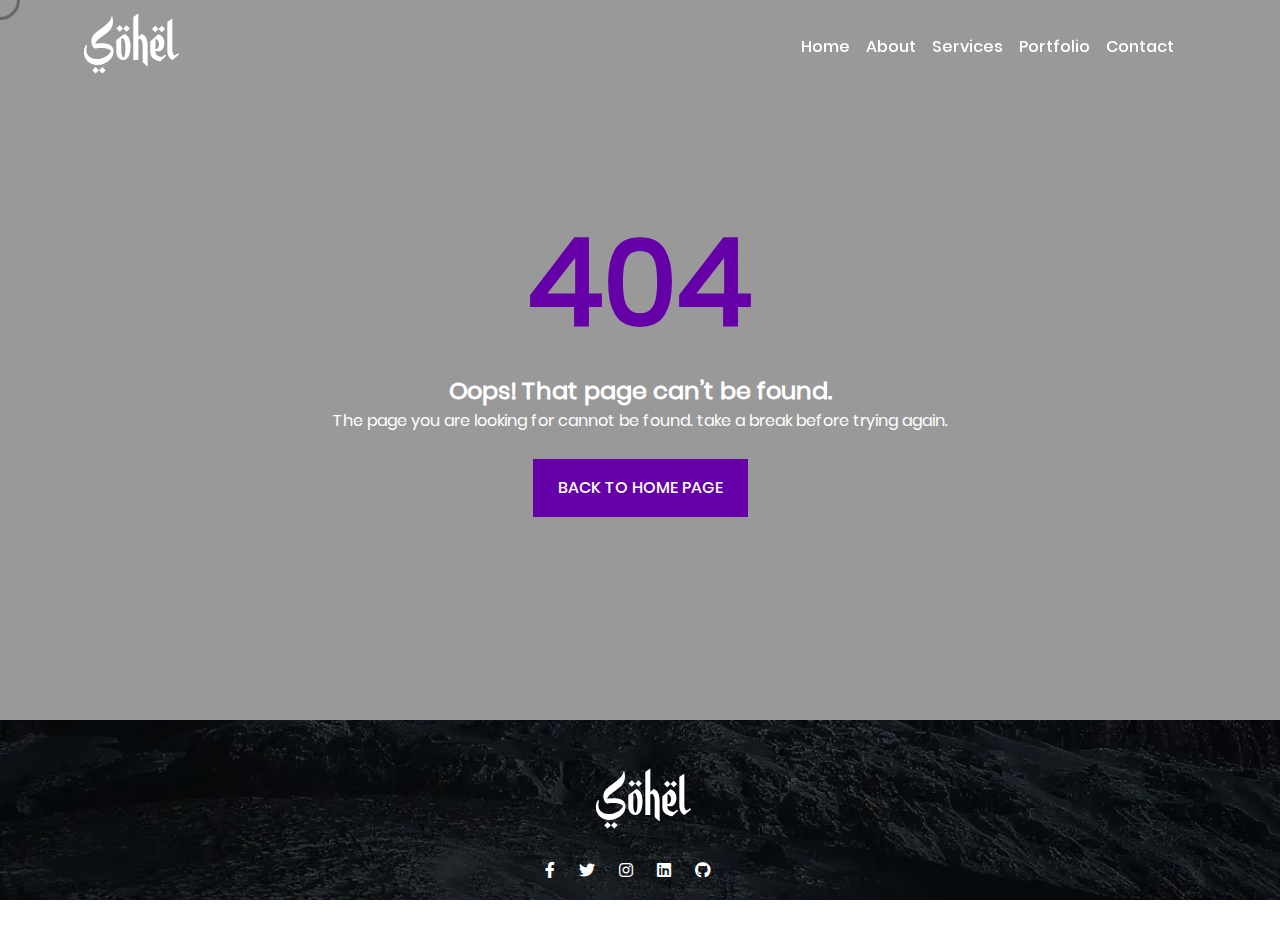
==== page-not-found.html @ 0697ca47 "htaccess" ====
<!doctype html>
<html lang="en" id="html">

<head>
    <meta charset="utf-8">
    <meta name="viewport" content="width=device-width,initial-scale=1">
    <meta
        content="Hi! My name isSohel Malek. I am a Web Developer, and I'm very passionate and dedicated to my work. With 20 years experience as a professional Web developer,"
        name="description">
    <link rel="stylesheet" href="./assets/css/bootstrap.min.css" media="all">
    <link rel="stylesheet" href="./assets/css/all.css" media="all">
    <link rel="stylesheet" href="./assets/css/fontawesome.min.css" media="all">
    <link rel="stylesheet" href="./assets/css/sohel.css" media="all">
    <link href="http://sohelmalek.ml/" rel="canonical">
    <link href="http://sohelmalek.ml/" rel="alternate" hreflang="x-default">
    <link href="http://sohelmalek.ml/" rel="alternate" hreflang="en-ca">
    <title>Sohel Malek</title>
    <link rel="shortcut icon" href="./assets/img/favicon.webp" rel="icon" sizes="16x16" type="image/gif">

</head>

<body id="body" class="no_scroll">
    <div class="cursor"></div>
    <header id="header" class="fixed-top">
        <nav class="navbar container navbar-expand-sm" aria-label="Offcanvas navbar large">
            <div class="container-fluid"><a class="navbar-brand" data-cursor="pointer" href="index.html"><span
                        class="h1 display-4">Sohel</span></a><i
                    class="fa-solid fa-bars-staggered navbar-toggler-icon navbar-toggler" data-bs-toggle="offcanvas"
                    data-bs-target="#offcanvasNavbar2" aria-controls="offcanvasNavbar2"></i>
                <div class="offcanvas offcanvas-end" tabindex="-1" id="offcanvasNavbar2"
                    aria-labelledby="offcanvasNavbar2Label">
                    <div class="offcanvas-header">
                        <div class="offcanvas-title h5" id="offcanvasNavbar2Label"><a class="navbar-brand"
                                data-cursor="pointer" href="index.html"><span class="h1 display-4">Sohel</span></a>
                        </div><i class="fa-solid fa-xmark close_btn" data-bs-dismiss="offcanvas" aria-label="Close"></i>
                    </div>
                    <div class="offcanvas-body">
                        <ul class="navbar-nav justify-content-end flex-grow-1 pe-3">
                            <li class="nav-item"><a class="nav-link link_hover" data-cursor="pointer"
                                    href="index.html">Home</a></li>
                            <li class="nav-item"><a class="nav-link link_hover" data-cursor="pointer"
                                    href="#about">About</a></li>
                            <li class="nav-item"><a class="nav-link link_hover" data-cursor="pointer"
                                    href="#services">Services</a></li>
                            <li class="nav-item"><a class="nav-link link_hover" data-cursor="pointer"
                                    href="#portfolio">Portfolio</a></li>
                            <li class="nav-item"><a class="nav-link link_hover" data-cursor="pointer"
                                    href="#contact">Contact</a></li>
                        </ul>
                    </div>
                </div>
            </div>
        </nav>
    </header>
    <main class="page_not_found">
        <div class="thank_you_main h-100">
            <div class="h-100 container">
                <div class="h-100 row">
                    <div class="h-100 col-12 text-center not_found_box">
                        <h1>404</h1>
                        <h5><span>Oops!</span> That page can’t be found.</h5>
                        <p>The page you are looking for cannot be found. take a break before trying again.</p>
                        <div class=""><a class="cust_btn px-4 py-3" data-cursor="pointer" href="/" download="">Back To
                                Home Page </a></div>
                    </div>
                </div>
            </div>
        </div>
    </main>
    <footer class="py-5 position-relative" id="footer">
        <div class="container">
            <div class="row">
                <div class="col-12 text-center mb-4"><a class="navbar-brand" data-cursor="pointer"
                        href="index.html"><span class="h1 display-4">Sohel</span></a></div>
                <div class="col-12 mt-3 mt-md-0">
                    <div class="d-flex justify-content-center"><a target="_blank" data-cursor="pointer"
                            href="https://www.facebook.com/sohelmalek03" class="me-4 text-white"><i
                                class="fab fa-facebook-f"></i></a><a target="_blank" data-cursor="pointer"
                            href="https://twitter.com/sohelmalek03" class="me-4 text-white"><i
                                class="fab fa-twitter"></i></a><a target="_blank" data-cursor="pointer"
                            href="https://www.instagram.com/sohel_malek03" class="me-4 text-white"><i
                                class="fab fa-instagram"></i></a><a target="_blank" data-cursor="pointer"
                            href="https://in.linkedin.com/in/sohel-malek-b4b846196" class="me-4 text-white"><i
                                class="fab fa-linkedin"></i></a><a target="_blank" data-cursor="pointer"
                            href="https://github.com/sohelmalek" class="me-4 text-white"><i
                                class="fab fa-github"></i></a></div>
                </div>
            </div>
        </div>
    </footer>
    <script src="https://cdnjs.cloudflare.com/ajax/libs/jquery/3.6.1/jquery.min.js"
        integrity="sha512-aVKKRRi/Q/YV+4mjoKBsE4x3H+BkegoM/em46NNlCqNTmUYADjBbeNefNxYV7giUp0VxICtqdrbqU7iVaeZNXA=="
        crossorigin="anonymous" referrerpolicy="no-referrer" defer="defer"></script>
    <script src="./assets/js/bootstrap.min.js" defer="defer"></script>
    <script src="./assets/js/ityped.min.js" defer="defer"></script>
    <script src="./assets/js/gsap.min.js" defer="defer"></script>
    <script src="./assets/js/sohel.js" defer="defer"></script>
</body>

</html>
---- assets/css/all.css ----
.fa {font-family: var(--fa-style-family, "Font Awesome 6 Free");font-weight: var(--fa-style, 900) }.fa, .fa-solid, .fab {-moz-osx-font-smoothing: grayscale;-webkit-font-smoothing: antialiased;display: var(--fa-display, inline-block);font-style: normal;font-variant: normal;line-height: 1;text-rendering: auto }.fa-solid {font-family: 'Font Awesome 6 Free' }.fab {font-family: 'Font Awesome 6 Brands' }.fa-1x {font-size: 1em }.fa-2x {font-size: 2em }.fa-3x {font-size: 3em }.fa-4x {font-size: 4em }.fa-5x {font-size: 5em }.fa-6x {font-size: 6em }.fa-7x {font-size: 7em }.fa-8x {font-size: 8em }.fa-9x {font-size: 9em }.fa-10x {font-size: 10em }.fa-sm {font-size: .875em;line-height: .07143em;vertical-align: .05357em }.fa-lg {font-size: 1.25em;line-height: .05em;vertical-align: -.075em }.fa-ul {list-style-type: none;margin-left: var(--fa-li-margin, 2.5em);padding-left: 0 }.fa-ul>li {position: relative }.fa-li {left: calc(var(--fa-li-width, 2em) * -1);position: absolute;text-align: center;width: var(--fa-li-width, 2em);line-height: inherit }.fa-border {border-color: var(--fa-border-color, #eee);border-radius: var(--fa-border-radius, .1em);border-style: var(--fa-border-style, solid);border-width: var(--fa-border-width, .08em);padding: var(--fa-border-padding, .2em .25em .15em) }.fa-bounce {-webkit-animation-name: fa-bounce;animation-name: fa-bounce;-webkit-animation-delay: var(--fa-animation-delay, 0s);animation-delay: var(--fa-animation-delay, 0s);-webkit-animation-direction: var(--fa-animation-direction, normal);animation-direction: var(--fa-animation-direction, normal);-webkit-animation-duration: var(--fa-animation-duration, 1s);animation-duration: var(--fa-animation-duration, 1s);-webkit-animation-iteration-count: var(--fa-animation-iteration-count, infinite);animation-iteration-count: var(--fa-animation-iteration-count, infinite);-webkit-animation-timing-function: var(--fa-animation-timing, cubic-bezier(.28, .84, .42, 1));animation-timing-function: var(--fa-animation-timing, cubic-bezier(.28, .84, .42, 1)) }@media (prefers-reduced-motion:reduce) {.fa-bounce {-webkit-animation-delay: -1ms;animation-delay: -1ms;-webkit-animation-duration: 1ms;animation-duration: 1ms;-webkit-animation-iteration-count: 1;animation-iteration-count: 1;transition-delay: 0s;transition-duration: 0s }}@-webkit-keyframes fa-beat {0%, 90% {-webkit-transform: scale(1);transform: scale(1) }45% {-webkit-transform: scale(var(--fa-beat-scale, 1.25));transform: scale(var(--fa-beat-scale, 1.25)) }}@keyframes fa-beat {0%, 90% {-webkit-transform: scale(1);transform: scale(1) }45% {-webkit-transform: scale(var(--fa-beat-scale, 1.25));transform: scale(var(--fa-beat-scale, 1.25)) }}@-webkit-keyframes fa-bounce {0% {-webkit-transform: scale(1, 1) translateY(0);transform: scale(1, 1) translateY(0) }10% {-webkit-transform: scale(var(--fa-bounce-start-scale-x, 1.1), var(--fa-bounce-start-scale-y, .9)) translateY(0);transform: scale(var(--fa-bounce-start-scale-x, 1.1), var(--fa-bounce-start-scale-y, .9)) translateY(0) }30% {-webkit-transform: scale(var(--fa-bounce-jump-scale-x, .9), var(--fa-bounce-jump-scale-y, 1.1)) translateY(var(--fa-bounce-height, -.5em));transform: scale(var(--fa-bounce-jump-scale-x, .9), var(--fa-bounce-jump-scale-y, 1.1)) translateY(var(--fa-bounce-height, -.5em)) }50% {-webkit-transform: scale(var(--fa-bounce-land-scale-x, 1.05), var(--fa-bounce-land-scale-y, .95)) translateY(0);transform: scale(var(--fa-bounce-land-scale-x, 1.05), var(--fa-bounce-land-scale-y, .95)) translateY(0) }57% {-webkit-transform: scale(1, 1) translateY(var(--fa-bounce-rebound, -.125em));transform: scale(1, 1) translateY(var(--fa-bounce-rebound, -.125em)) }64% {-webkit-transform: scale(1, 1) translateY(0);transform: scale(1, 1) translateY(0) }100% {-webkit-transform: scale(1, 1) translateY(0);transform: scale(1, 1) translateY(0) }}@keyframes fa-bounce {0% {-webkit-transform: scale(1, 1) translateY(0);transform: scale(1, 1) translateY(0) }10% {-webkit-transform: scale(var(--fa-bounce-start-scale-x, 1.1), var(--fa-bounce-start-scale-y, .9)) translateY(0);transform: scale(var(--fa-bounce-start-scale-x, 1.1), var(--fa-bounce-start-scale-y, .9)) translateY(0) }30% {-webkit-transform: scale(var(--fa-bounce-jump-scale-x, .9), var(--fa-bounce-jump-scale-y, 1.1)) translateY(var(--fa-bounce-height, -.5em));transform: scale(var(--fa-bounce-jump-scale-x, .9), var(--fa-bounce-jump-scale-y, 1.1)) translateY(var(--fa-bounce-height, -.5em)) }50% {-webkit-transform: scale(var(--fa-bounce-land-scale-x, 1.05), var(--fa-bounce-land-scale-y, .95)) translateY(0);transform: scale(var(--fa-bounce-land-scale-x, 1.05), var(--fa-bounce-land-scale-y, .95)) translateY(0) }57% {-webkit-transform: scale(1, 1) translateY(var(--fa-bounce-rebound, -.125em));transform: scale(1, 1) translateY(var(--fa-bounce-rebound, -.125em)) }64% {-webkit-transform: scale(1, 1) translateY(0);transform: scale(1, 1) translateY(0) }100% {-webkit-transform: scale(1, 1) translateY(0);transform: scale(1, 1) translateY(0) }}@-webkit-keyframes fa-fade {50% {opacity: var(--fa-fade-opacity, .4) }}@keyframes fa-fade {50% {opacity: var(--fa-fade-opacity, .4) }}@-webkit-keyframes fa-beat-fade {0%, 100% {opacity: var(--fa-beat-fade-opacity, .4);-webkit-transform: scale(1);transform: scale(1) }50% {opacity: 1;-webkit-transform: scale(var(--fa-beat-fade-scale, 1.125));transform: scale(var(--fa-beat-fade-scale, 1.125)) }}@keyframes fa-beat-fade {0%, 100% {opacity: var(--fa-beat-fade-opacity, .4);-webkit-transform: scale(1);transform: scale(1) }50% {opacity: 1;-webkit-transform: scale(var(--fa-beat-fade-scale, 1.125));transform: scale(var(--fa-beat-fade-scale, 1.125)) }}@-webkit-keyframes fa-flip {50% {-webkit-transform: rotate3d(var(--fa-flip-x, 0), var(--fa-flip-y, 1), var(--fa-flip-z, 0), var(--fa-flip-angle, -180deg));transform: rotate3d(var(--fa-flip-x, 0), var(--fa-flip-y, 1), var(--fa-flip-z, 0), var(--fa-flip-angle, -180deg)) }}@keyframes fa-flip {50% {-webkit-transform: rotate3d(var(--fa-flip-x, 0), var(--fa-flip-y, 1), var(--fa-flip-z, 0), var(--fa-flip-angle, -180deg));transform: rotate3d(var(--fa-flip-x, 0), var(--fa-flip-y, 1), var(--fa-flip-z, 0), var(--fa-flip-angle, -180deg)) }}@-webkit-keyframes fa-shake {0% {-webkit-transform: rotate(-15deg);transform: rotate(-15deg) }4% {-webkit-transform: rotate(15deg);transform: rotate(15deg) }24%, 8% {-webkit-transform: rotate(-18deg);transform: rotate(-18deg) }12%, 28% {-webkit-transform: rotate(18deg);transform: rotate(18deg) }16% {-webkit-transform: rotate(-22deg);transform: rotate(-22deg) }20% {-webkit-transform: rotate(22deg);transform: rotate(22deg) }32% {-webkit-transform: rotate(-12deg);transform: rotate(-12deg) }36% {-webkit-transform: rotate(12deg);transform: rotate(12deg) }100%, 40% {-webkit-transform: rotate(0);transform: rotate(0) }}@keyframes fa-shake {0% {-webkit-transform: rotate(-15deg);transform: rotate(-15deg) }4% {-webkit-transform: rotate(15deg);transform: rotate(15deg) }24%, 8% {-webkit-transform: rotate(-18deg);transform: rotate(-18deg) }12%, 28% {-webkit-transform: rotate(18deg);transform: rotate(18deg) }16% {-webkit-transform: rotate(-22deg);transform: rotate(-22deg) }20% {-webkit-transform: rotate(22deg);transform: rotate(22deg) }32% {-webkit-transform: rotate(-12deg);transform: rotate(-12deg) }36% {-webkit-transform: rotate(12deg);transform: rotate(12deg) }100%, 40% {-webkit-transform: rotate(0);transform: rotate(0) }}@-webkit-keyframes fa-spin {0% {-webkit-transform: rotate(0);transform: rotate(0) }100% {-webkit-transform: rotate(360deg);transform: rotate(360deg) }}@keyframes fa-spin {0% {-webkit-transform: rotate(0);transform: rotate(0) }100% {-webkit-transform: rotate(360deg);transform: rotate(360deg) }}.fa-0::before {content: "\30" }.fa-1::before {content: "\31" }.fa-2::before {content: "\32" }.fa-3::before {content: "\33" }.fa-4::before {content: "\34" }.fa-5::before {content: "\35" }.fa-6::before {content: "\36" }.fa-7::before {content: "\37" }.fa-8::before {content: "\38" }.fa-9::before {content: "\39" }.fa-message::before {content: "\f27a" }.fa-contact-book::before {content: "\f2b9" }.fa-arrow-down-9-1::before {content: "\f886" }.fa-w::before {content: "\57" }.fa-bars::before {content: "\f0c9" }.fa-lightbulb::before {content: "\f0eb" }.fa-heading::before {content: "\f1dc" }.fa-header::before {content: "\f1dc" }.fa-arrow-down-z-a::before {content: "\f881" }.fa-i-cursor::before {content: "\f246" }.fa-i::before {content: "\49" }.fa-q::before {content: "\51" }.fa-location-arrow::before {content: "\f124" }.fa-c::before {content: "\43" }.fa-box::before {content: "\f466" }.fa-arrow-pointer::before {content: "\f245" }.fa-l::before {content: "\4c" }.fa-gift::before {content: "\f06b" }.fa-image::before {content: "\f03e" }.fa-scroll::before {content: "\f70e" }.fa-z::before {content: "\5a" }.fa-a::before {content: "\41" }.fa-p::before {content: "\50" }.fa-code::before {content: "\f121" }.fa-f::before {content: "\46" }.fa-h::before {content: "\48" }.fa-phone-alt::before {content: "\f879" }.fa-home-lg::before {content: "\e3af" }.fa-location::before {content: "\f601" }.fa-phone::before {content: "\f095" }.fa-text-width::before {content: "\f035" }.fa-envelope::before {content: "\f0e0" }.fa-border-none::before {content: "\f850" }.fa-arrow-down-1-9::before {content: "\f162" }.fa-arrow-down-a-z::before {content: "\f15d" }.fa-s::before {content: "\53" }.fa-download::before {content: "\f019" }.fa-home::before {content: "\f015" }.fa-home-alt::before {content: "\f015" }.fa-home-lg-alt::before {content: "\f015" }.fa-b::before {content: "\42" }.fa-location-dot::before {content: "\f3c5" }.fa-arrow-down::before {content: "\f063" }.fa-section::before {content: "\e447" }.fa-bars-staggered::before {content: "\f550" }.fa-link::before {content: "\f0c1" }.fa-expand::before {content: "\f065" }.fa-xmark::before {content: "\f00d" }.fa-close::before {content: "\f00d" }.fa-copyright::before {content: "\f1f9" }.fa-percent::before {content: "\25" }.fa-display::before {content: "\e163" }.fa-expand-alt::before {content: "\f424" }.fa-border-all::before {content: "\f84c" }.fa-m::before {content: "\4d" }.fa-book::before {content: "\f02d" }.fa-paper-plane::before {content: "\f1d8" }.fa-plane::before {content: "\f072" }.fa-x::before {content: "\58" }.fa-d::before {content: "\44" }.fa-graduation-cap::before {content: "\f19d" }:host, :root {--fa-style-family-brands: 'Font Awesome 6 Brands';--fa-font-brands: normal 400 1em/1 'Font Awesome 6 Brands' }@font-face {font-family: 'Font Awesome 6 Brands';font-style: normal;font-weight: 400;font-display: block;src: url(../webfonts/fa-brands-400.woff2) format("woff2"), url(../webfonts/fa-brands-400.ttf) format("truetype") }.fab {font-weight: 400 }.fa-cloudflare:before {content: "\e07d" }.fa-css3-alt:before {content: "\f38b" }.fa-github-alt:before {content: "\f113" }.fa-linkedin-in:before {content: "\f0e1" }.fa-meta:before {content: "\e49b" }.fa-500px:before {content: "\f26e" }.fa-bootstrap:before {content: "\f836" }.fa-facebook-f:before {content: "\f39e" }.fa-linkedin:before {content: "\f08c" }.fa-instagram:before {content: "\f16d" }.fa-facebook:before {content: "\f09a" }.fa-d-and-d:before {content: "\f38d" }.fa-html5:before {content: "\f13b" }.fa-css3:before {content: "\f13c" }.fa-js:before {content: "\f3b8" }.fa-github:before {content: "\f09b" }.fa-twitter:before {content: "\f099" }:host, :root {--fa-style-family-classic: 'Font Awesome 6 Free';--fa-font-regular: normal 400 1em/1 'Font Awesome 6 Free' }:host, :root {--fa-style-family-classic: 'Font Awesome 6 Free';--fa-font-solid: normal 900 1em/1 'Font Awesome 6 Free' }@font-face {font-family: 'Font Awesome 6 Free';font-style: normal;font-weight: 900;font-display: block;src: url(../webfonts/fa-solid-900.woff2) format("woff2"), url(../webfonts/fa-solid-900.ttf) format("truetype") }.fa-solid {font-weight: 900 }@font-face {font-family: 'Font Awesome 5 Free';font-display: block;font-weight: 900;src: url(../webfonts/fa-solid-900.woff2) format("woff2"), url(../webfonts/fa-solid-900.ttf) format("truetype") }@font-face {font-family: FontAwesome;font-display: block;src: url(../webfonts/fa-solid-900.woff2) format("woff2"), url(../webfonts/fa-solid-900.ttf) format("truetype") }
---- assets/css/sohel.css ----
*,html{padding: 0;margin: 0;box-sizing: border-box;scroll-padding-top: 3.5rem;cursor: none!important}body{background-color: var(--body);transition: .3s;padding-right:0!important}.no_scroll{overflow-y: hidden}:root{--body: #fff;--white: #fff;--black: rgb(31, 31, 31);--header_transform: -2rem;--text-clr: rgb(0, 0, 0);--main-theme: #6500a8;--ser_sec: #f9f9f9;--background-overlay: rgb(0 0 0 / 64%)}.dark{--background-overlay: rgba(194, 194, 194, 0.342);--body: #2a2b2e;transition: .3s;--text-clr: rgb(240, 240, 240);--ser_sec: #1a1a1a}.ser_box{transition: .3s;background-color: var(--white)}.ser_box:hover{box-shadow: rgba(149, 157, 165, .2) 0 8px 24px;transform: translateY(-1rem)}.ser_box i{font-size: 4rem;color: var(--main-theme)}.ser_head{color: var(--text-clr)}.ser_box p{overflow: hidden;display: -webkit-box;-webkit-line-clamp: 3;-webkit-box-orient: vertical}@font-face{font-family: SketsaRamadhan;src: url(../font/SketsaRamadhan.otf)}@font-face{font-family: Poppins-Bold;src: url(../font/Poppins-Bold.ttf)}@font-face{font-family: Poppins-Medium;src: url(../font/Poppins-Medium.ttf)}@font-face{font-family: Poppins-Regular;src: url(../font/Poppins-Regular.ttf)}@font-face{font-family: Poppins-SemiBold;src: url(../font/Poppins-SemiBold.ttf)}section{padding: 3rem 0}@media (min-width:1199px){section{padding: 5rem 0}}#preloader{position: fixed;inset: 0;z-index: 9999999999;width: 100%;height: 100%;overflow: visible;display: grid;place-content: center;background-color: #000000e7}#preloader span{font-size: 7rem}#preloader span{text-align: center;background: linear-gradient(to right, #fff 20%, #6200ff 40%, #01f 60%, #fff 80%);background-size: 200% auto;color: #000;background-clip: text;text-fill-color: transparent;-webkit-background-clip: text;-webkit-text-fill-color: transparent;-webkit-animation: shine 1s linear infinite;animation: shine 1s linear infinite}button,input,textarea{font-family: Poppins-Medium}@-webkit-keyframes shine{to{background-position: 200% center}}@keyframes shine{to{background-position: 200% center}}#preloader span,.navbar-brand{font-family: SketsaRamadhan}.header_scroll{background-color: var(--body);transition: .3s;box-shadow: rgba(149, 157, 165, .2) 0 8px 24px;box-shadow: rgba(100, 100, 111, .2) 0 7px 29px 0}@media (min-width:576px){.header_scroll .navbar-brand span{font-size: 2.5rem}}.close_btn{font-size: 2rem}.h1,.h2,.h3,.h4,.h5,.h6,p{color: var(--text-clr);transition: .3s}.navbar-toggler-icon{background: 0 0;display: grid;place-content: center;color: var(--white)}.header_scroll .navbar-toggler-icon{color: var(--black);border-color: transparent}::-webkit-scrollbar{width: .25rem}::-webkit-scrollbar-track{background: #f1f1f1}::-webkit-scrollbar-thumb{background: #888}::-webkit-scrollbar-thumb:hover{background: #555}header{transition: .3s}.about_cont .name_about,.about_name,.about_point span span,.count_label,.cust_btn,.ser_head,.service_sec a,.sub_head,header a{font-family: Poppins-Medium}p{font-family: Poppins-Regular}#counter span,.about_point span,.banner_cont span,.main_head{font-family: Poppins-SemiBold}.banner{height: 100vh}.banner canvas{position: absolute;top: 0}.link_hover{text-decoration: none;color: #000;display: inline-block;position: relative}#counter *{color: var(--white)}.link_hover:before{content: '';width: 100%;height: 1px;position: absolute;left: auto;right: 0;bottom: 3px}.cust_link:hover{color: var(--main-theme)}.link_hover:hover:after{width: 100%;left: 0;right: auto}.link_hover:after{content: '';width: 0;height: 1px;position: absolute;left: auto;right: 0;bottom: 3px;transition: width .6s cubic-bezier(.25, .8, .25, 1) 0s;background: currentColor}.nav-link:hover{color: var(--white)}.header_scroll .nav-link:hover{color: var(--black)}.cust_btn{padding: 15px 100px;margin: 10px 4px;color: #fff;position: relative!important;font-family: sans-serif;text-transform: uppercase;text-align: center;position: relative;text-decoration: none;display: inline-block;transition: .3s;border: 1px solid transparent}.cust_btn:hover{background-color: var(--white);border: 1px solid var(--main-theme);color: var(--main-theme)}.banner_box{position: absolute;top: 50%;left: 50%;transform: translate(-50%, -50%);z-index: 2}.about_point label{color: var(--text-clr)}.banner_img{--h-w: 15rem;height: var(--h-w);width: var(--h-w);border-radius: 50rem;border: .5rem solid rgba(255, 255, 255, .08);overflow: hidden}.service_sec{background-color: var(--ser_sec)}.about_cont .name_about,.banner_cont .main_name span{color: var(--main-theme)}.banner_cont_p{font-size: 1.1rem}.banner_cont .main_name,.banner_cont_p,.bounce_arrow a i,.navbar a,.navbar-brand span{color: var(--white)}.header_scroll .navbar a,.header_scroll .navbar-brand span{color: var(--black)}.bounce_arrow{position: absolute;left: 50%;bottom: 30px;transform: translateX(-50%);z-index: 6;margin-left: -21px}.bounce_arrow{-webkit-animation: bounce 2s infinite;animation: bounce 2s infinite}.bounce_arrow i{font-size: 2rem}@-webkit-keyframes bounce{0%,100%,20%,50%,80%{-webkit-transform: translateY(0);transform: translateY(0)}40%{-webkit-transform: translateY(-30px);transform: translateY(-30px)}60%{-webkit-transform: translateY(-15px);transform: translateY(-15px)}}@keyframes bounce{0%,100%,20%,50%,80%{-webkit-transform: translateY(0);transform: translateY(0)}40%{-webkit-transform: translateY(-30px);transform: translateY(-30px)}60%{-webkit-transform: translateY(-15px);transform: translateY(-15px)}}.cursor{width: 2.5rem;height: 2.5rem;border: 3px solid #fff;border-radius: 50%;position: fixed;transform: translate(-50%, -50%);pointer-events: none;transform-origin: 100% 100%;mix-blend-mode: difference;z-index: 99999999}.link-grow{background: #fff}#about_main{position: relative;height: 100%;width: 100%;display: flex;justify-content: center;align-items: center}.about_img_border{top: 2%;left: 2%;z-index: -1;height: 101%;width: 101%;border: 5px solid var(--text-clr);position: absolute}.about_point i{font-size: 1.2rem;color: var(--main-theme);margin-right: .8rem;width: 1.5rem}.ityped1,.sub_head{color: var(--main-theme)}a{text-decoration: none}.about_point span a,.about_point span span{color: rgb(122 122 122)}.cust_btn{background-color: var(--main-theme);color: var(--white);font-family: Poppins-Medium}.ityped1{height: 1.5rem}.cont_form input{height: 3rem}.cont_form .form-control{border-radius: 0}.background{position: absolute;z-index: -1;top: 0;width: 100%;height: 100%;transition: .3s;background: url(../img/galaxy.webp);background-position: center;background-size: cover;overflow: hidden}.background .image{position: absolute;top: 0;left: 0;width: 100%;height: 100%;transition: .3s;background: url(../img/galaxy.webp);background-position: center;background-size: cover;object-fit: cover}.background .image--1{clip-path: polygon(0 40%, 100% 40%, 100% 80%, 0 80%);animation: glitch-1 2.5s infinite 5s, glitch-1-flip 5s infinite 5s}.background .image--2{clip-path: polygon(0 70%, 100% 70%, 100% 75%, 0 75%);animation: glitch-2 2.5s infinite 5s}.background .image--3{clip-path: polygon(0 80%, 100% 80%, 100% 90%, 0 90%);animation: glitch-3 2.5s infinite 5s}.background .image--4{clip-path: polygon(0 20%, 100% 20%, 100% 25%, 0 25%);animation: glitch-4 2.5s infinite 5s}.background .gradient{position: absolute;top: 0;left: 0;transition: .3s;width: 100%;height: 100%;animation: fadeIn 5s ease-in-out, gradient 7.5s ease-in-out infinite 5s;opacity: .25}@keyframes fadeIn{from{opacity: 1}to{opacity: .25}}@keyframes gradient{0%{opacity: .25}50%{opacity: 0}100%{opacity: .25}}@keyframes glitch-1{0%{top: 0;left: 0}1%{top: 10px;left: 0}2%{top: 15px;left: 0}3%{top: 20px;left: 0}4%{top: 5px;left: 0}5%{top: 15px;left: 0}6%{top: 25px;left: 0}7%{top: 35px;left: 0}8%{top: 35px;left: -50px}9%{top: 35px;left: -100px}10%{top: 35px;left: -50px}11%{top: 35px;left: 0}12%{top: 0;left: 0}13%{top: 0;left: 0}14%{top: 0;left: 0}15%{top: 0;left: 0}16%{top: 0;left: 20px}17%{top: 0;left: 30px}18%{top: 0;left: 20px}19%{top: 0;left: 0}20%{top: 0;left: 0}100%{top: 0;left: 0}}@keyframes glitch-1-flip{0%{transform: scaleX(-1)}5%{transform: scaleX(-1)}6%{transform: scaleX(1)}100%{transform: scaleX(1)}}@keyframes glitch-2{0%{top: 0;left: 0}50%{top: 0;left: 0}51%{top: -10px;left: 0}52%{top: -5px;left: 0}53%{top: 0;left: 0}54%{top: -10px;left: 0}55%{top: -15px;left: 0}56%{top: -15px;left: -10px}57%{top: -15px;left: -5px}58%{top: -15px;left: 20px}59%{top: -15px;left: 0}60%{top: -50px;left: 0}61%{top: 0;left: 0}100%{top: 0;left: 0}}@keyframes glitch-3{0%{top: 0;left: 0}80%{top: 0;left: 0}81%{top: 0;left: -10px}82%{top: 0;left: 5px}83%{top: 0;left: 0}84%{top: 10px;left: 0}85%{top: 25px;left: 0}86%{top: 5px;left: 0}87%{top: -30px;left: 0}88%{top: -25px;left: 0}89%{top: -35px;left: 0}90%{top: -20px;left: 0}91%{top: -20px;left: 15px}92%{top: -20px;left: 10px}93%{top: 0;left: 0}94%{top: 15px;left: 0}95%{top: 40px;left: 0}96%{top: 30px;left: 0}97%{top: 20px;left: 0}98%{top: 10px;left: 0}99%{top: 0;left: 0}100%{top: 0;left: 0}}@keyframes glitch-4{0%{top: 0;left: 0}1%{top: 5px;left: 0}2%{top: 0;left: 0}3%{top: 20px;left: 0}4%{top: 0;left: 0}5%{top: 0;left: 20px}6%{top: 0;left: 10px}7%{top: 0;left: 5px}8%{top: 0;left: -5px}9%{top: -10px;left: -5px}10%{top: 50px;left: -5px}11%{top: 25px;left: -5px}12%{top: -25px;left: -5px}13%{top: 0;left: -5px}14%{top: 0;left: 0}15%{top: -10px;left: 0}16%{top: -20px;left: 0}17%{top: -30px;left: 0}18%{top: -50px;left: 0}19%{top: -75px;left: 0}20%{top: -150px;left: 0}100%{top: -300px;left: 0}}.area{background: linear-gradient(0deg, var(--background-overlay), var(--background-overlay)), url(../img/sohel-mountain.webp);background-position: center;background-attachment: fixed;background-size: cover;width: 100%;height: 100%;position: absolute;inset: 0;z-index: -1}.circles{position: absolute;top: 0;left: 0;width: 100%;height: 100%;overflow: hidden}.circles li{position: absolute;display: block;list-style: none;width: 20px;height: 20px;background: rgba(255, 255, 255, .2);animation: animate 25s linear infinite;bottom: -150px}.circles li:nth-child(1){left: 25%;width: 80px;height: 80px;animation-delay: 0s}.circles li:nth-child(2){left: 10%;width: 20px;height: 20px;animation-delay: 2s;animation-duration: 12s}.circles li:nth-child(3){left: 70%;width: 20px;height: 20px;animation-delay: 4s}.circles li:nth-child(4){left: 40%;width: 60px;height: 60px;animation-delay: 0s;animation-duration: 18s}.circles li:nth-child(5){left: 65%;width: 20px;height: 20px;animation-delay: 0s}.circles li:nth-child(6){left: 75%;width: 110px;height: 110px;animation-delay: 3s}.circles li:nth-child(7){left: 35%;width: 150px;height: 150px;animation-delay: 7s}.circles li:nth-child(8){left: 50%;width: 25px;height: 25px;animation-delay: 15s;animation-duration: 45s}.circles li:nth-child(9){left: 20%;width: 15px;height: 15px;animation-delay: 2s;animation-duration: 35s}.circles li:nth-child(10){left: 85%;width: 150px;height: 150px;animation-delay: 0s;animation-duration: 11s}@keyframes animate{0%{transform: translateY(0) rotate(0);opacity: 1;border-radius: 0}100%{transform: translateY(-1000px) rotate(720deg);opacity: 0;border-radius: 50%}}#canvas_dot{position: absolute;top: 0;height: 100%!important;width: 100%!important;z-index: -1;background: #000}#canvas_dot canvas{height: 100%!important;width: 100%!important}.arrow_down{--hw: 2rem;height: var(--hw);width: var(--hw);fill: var(--white)}footer{--bg: rgb(0 0 0 / 49%);background: linear-gradient(var(--bg), var(--bg)), url(../img/footer-background.webp);background-attachment: fixed;background-size: cover;background-position: center}.about_point svg,.about_point svg path{height: 1rem;margin-right:.25rem}@media (max-width:575px){.navbar a{color: var(--black);}}  .page_not_found {
            height: 80vh;
            /* display: grid;place-content: center; */
        }

        .not_found_box {
            display: flex;
            flex-direction: column;
            align-items: center;
            justify-content: center;
        }


        .page_not_found h1 {
            font-size: 4.5rem;
        }
        .page_not_found h5 {
            font-size: 1.5rem;
        }
        @media (min-width: 576px) {
            .page_not_found h1 {
                font-size: 7.5rem;
            }
        }

        .page_not_found {
            font-family: "Poppins-Regular";
            background: #999999;
        }

        .page_not_found * {
            color: #fff;
        }

        .page_not_found h1 {
            color: var(--main-theme);
        }
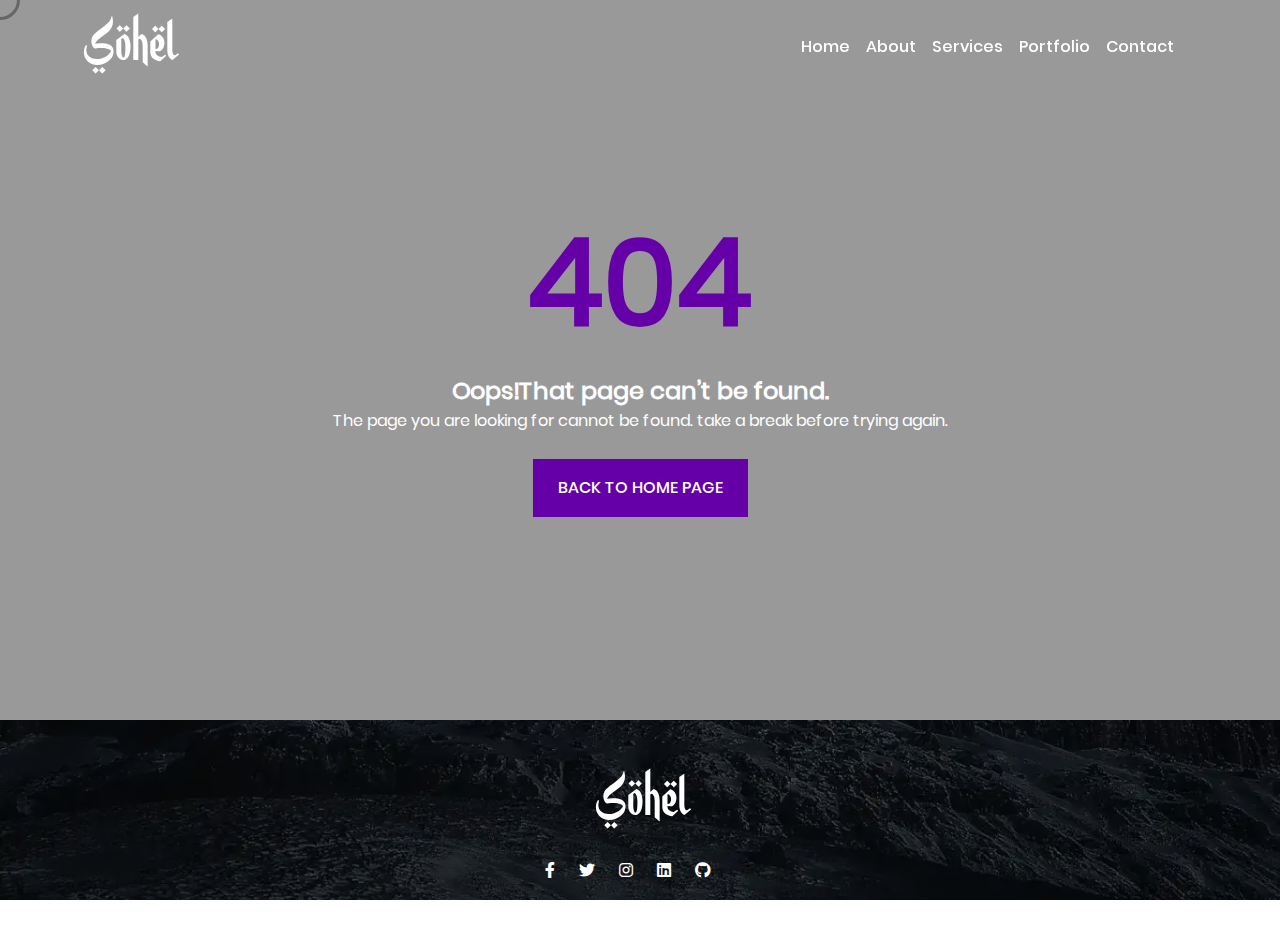
==== commit 2e429186: "min" ====
--- a/page-not-found.html
+++ b/page-not-found.html
@@ -1,100 +1 @@
-<!doctype html>
-<html lang="en" id="html">
-
-<head>
-    <meta charset="utf-8">
-    <meta name="viewport" content="width=device-width,initial-scale=1">
-    <meta
-        content="Hi! My name isSohel Malek. I am a Web Developer, and I'm very passionate and dedicated to my work. With 20 years experience as a professional Web developer,"
-        name="description">
-    <link rel="stylesheet" href="./assets/css/bootstrap.min.css" media="all">
-    <link rel="stylesheet" href="./assets/css/all.css" media="all">
-    <link rel="stylesheet" href="./assets/css/fontawesome.min.css" media="all">
-    <link rel="stylesheet" href="./assets/css/sohel.css" media="all">
-    <link href="http://sohelmalek.ml/" rel="canonical">
-    <link href="http://sohelmalek.ml/" rel="alternate" hreflang="x-default">
-    <link href="http://sohelmalek.ml/" rel="alternate" hreflang="en-ca">
-    <title>Sohel Malek</title>
-    <link rel="shortcut icon" href="./assets/img/favicon.webp" rel="icon" sizes="16x16" type="image/gif">
-
-</head>
-
-<body id="body" class="no_scroll">
-    <div class="cursor"></div>
-    <header id="header" class="fixed-top">
-        <nav class="navbar container navbar-expand-sm" aria-label="Offcanvas navbar large">
-            <div class="container-fluid"><a class="navbar-brand" data-cursor="pointer" href="index.html"><span
-                        class="h1 display-4">Sohel</span></a><i
-                    class="fa-solid fa-bars-staggered navbar-toggler-icon navbar-toggler" data-bs-toggle="offcanvas"
-                    data-bs-target="#offcanvasNavbar2" aria-controls="offcanvasNavbar2"></i>
-                <div class="offcanvas offcanvas-end" tabindex="-1" id="offcanvasNavbar2"
-                    aria-labelledby="offcanvasNavbar2Label">
-                    <div class="offcanvas-header">
-                        <div class="offcanvas-title h5" id="offcanvasNavbar2Label"><a class="navbar-brand"
-                                data-cursor="pointer" href="index.html"><span class="h1 display-4">Sohel</span></a>
-                        </div><i class="fa-solid fa-xmark close_btn" data-bs-dismiss="offcanvas" aria-label="Close"></i>
-                    </div>
-                    <div class="offcanvas-body">
-                        <ul class="navbar-nav justify-content-end flex-grow-1 pe-3">
-                            <li class="nav-item"><a class="nav-link link_hover" data-cursor="pointer"
-                                    href="index.html">Home</a></li>
-                            <li class="nav-item"><a class="nav-link link_hover" data-cursor="pointer"
-                                    href="#about">About</a></li>
-                            <li class="nav-item"><a class="nav-link link_hover" data-cursor="pointer"
-                                    href="#services">Services</a></li>
-                            <li class="nav-item"><a class="nav-link link_hover" data-cursor="pointer"
-                                    href="#portfolio">Portfolio</a></li>
-                            <li class="nav-item"><a class="nav-link link_hover" data-cursor="pointer"
-                                    href="#contact">Contact</a></li>
-                        </ul>
-                    </div>
-                </div>
-            </div>
-        </nav>
-    </header>
-    <main class="page_not_found">
-        <div class="thank_you_main h-100">
-            <div class="h-100 container">
-                <div class="h-100 row">
-                    <div class="h-100 col-12 text-center not_found_box">
-                        <h1>404</h1>
-                        <h5><span>Oops!</span> That page can’t be found.</h5>
-                        <p>The page you are looking for cannot be found. take a break before trying again.</p>
-                        <div class=""><a class="cust_btn px-4 py-3" data-cursor="pointer" href="/" download="">Back To
-                                Home Page </a></div>
-                    </div>
-                </div>
-            </div>
-        </div>
-    </main>
-    <footer class="py-5 position-relative" id="footer">
-        <div class="container">
-            <div class="row">
-                <div class="col-12 text-center mb-4"><a class="navbar-brand" data-cursor="pointer"
-                        href="index.html"><span class="h1 display-4">Sohel</span></a></div>
-                <div class="col-12 mt-3 mt-md-0">
-                    <div class="d-flex justify-content-center"><a target="_blank" data-cursor="pointer"
-                            href="https://www.facebook.com/sohelmalek03" class="me-4 text-white"><i
-                                class="fab fa-facebook-f"></i></a><a target="_blank" data-cursor="pointer"
-                            href="https://twitter.com/sohelmalek03" class="me-4 text-white"><i
-                                class="fab fa-twitter"></i></a><a target="_blank" data-cursor="pointer"
-                            href="https://www.instagram.com/sohel_malek03" class="me-4 text-white"><i
-                                class="fab fa-instagram"></i></a><a target="_blank" data-cursor="pointer"
-                            href="https://in.linkedin.com/in/sohel-malek-b4b846196" class="me-4 text-white"><i
-                                class="fab fa-linkedin"></i></a><a target="_blank" data-cursor="pointer"
-                            href="https://github.com/sohelmalek" class="me-4 text-white"><i
-                                class="fab fa-github"></i></a></div>
-                </div>
-            </div>
-        </div>
-    </footer>
-    <script src="https://cdnjs.cloudflare.com/ajax/libs/jquery/3.6.1/jquery.min.js"
-        integrity="sha512-aVKKRRi/Q/YV+4mjoKBsE4x3H+BkegoM/em46NNlCqNTmUYADjBbeNefNxYV7giUp0VxICtqdrbqU7iVaeZNXA=="
-        crossorigin="anonymous" referrerpolicy="no-referrer" defer="defer"></script>
-    <script src="./assets/js/bootstrap.min.js" defer="defer"></script>
-    <script src="./assets/js/ityped.min.js" defer="defer"></script>
-    <script src="./assets/js/gsap.min.js" defer="defer"></script>
-    <script src="./assets/js/sohel.js" defer="defer"></script>
-</body>
-
-</html>+<!doctype html><html lang="en" id="html"><head><meta charset="utf-8"><meta name="viewport" content="width=device-width,initial-scale=1"><meta content="Hi! My name isSohel Malek. I am a Web Developer, and I'm very passionate and dedicated to my work. With 20 years experience as a professional Web developer," name="description"><link rel="stylesheet" href="./assets/css/bootstrap.min.css" media="all"><link rel="stylesheet" href="./assets/css/all.css" media="all"><link rel="stylesheet" href="./assets/css/fontawesome.min.css" media="all"><link rel="stylesheet" href="./assets/css/sohel.css" media="all"><link href="http://sohelmalek.ml/" rel="canonical"><link href="http://sohelmalek.ml/" rel="alternate" hreflang="x-default"><link href="http://sohelmalek.ml/" rel="alternate" hreflang="en-ca"><title>Sohel Malek</title><link rel="shortcut icon" href="./assets/img/favicon.webp" rel="icon" sizes="16x16" type="image/gif"></head><body id="body" class="no_scroll"><div class="cursor"></div><header id="header" class="fixed-top"><nav class="navbar container navbar-expand-sm" aria-label="Offcanvas navbar large"><div class="container-fluid"><a class="navbar-brand" data-cursor="pointer" href="index.html"><span class="h1 display-4">Sohel</span></a><i class="fa-solid fa-bars-staggered navbar-toggler-icon navbar-toggler" data-bs-toggle="offcanvas" data-bs-target="#offcanvasNavbar2" aria-controls="offcanvasNavbar2"></i><div class="offcanvas offcanvas-end" tabindex="-1" id="offcanvasNavbar2" aria-labelledby="offcanvasNavbar2Label"><div class="offcanvas-header"><div class="offcanvas-title h5" id="offcanvasNavbar2Label"><a class="navbar-brand" data-cursor="pointer" href="index.html"><span class="h1 display-4">Sohel</span></a></div><i class="fa-solid fa-xmark close_btn" data-bs-dismiss="offcanvas" aria-label="Close"></i></div><div class="offcanvas-body"><ul class="navbar-nav justify-content-end flex-grow-1 pe-3"><li class="nav-item"><a class="nav-link link_hover" data-cursor="pointer" href="index.html">Home</a></li><li class="nav-item"><a class="nav-link link_hover" data-cursor="pointer" href="#about">About</a></li><li class="nav-item"><a class="nav-link link_hover" data-cursor="pointer" href="#services">Services</a></li><li class="nav-item"><a class="nav-link link_hover" data-cursor="pointer" href="#portfolio">Portfolio</a></li><li class="nav-item"><a class="nav-link link_hover" data-cursor="pointer" href="#contact">Contact</a></li></ul></div></div></div></nav></header><main class="page_not_found"><div class="thank_you_main h-100"><div class="h-100 container"><div class="h-100 row"><div class="h-100 col-12 text-center not_found_box"><h1>404</h1><h5><span>Oops!</span>That page can’t be found.</h5><p>The page you are looking for cannot be found. take a break before trying again.</p><div class=""><a class="cust_btn px-4 py-3" data-cursor="pointer" href="/" download="">Back To Home Page</a></div></div></div></div></div></main><footer class="py-5 position-relative" id="footer"><div class="container"><div class="row"><div class="col-12 text-center mb-4"><a class="navbar-brand" data-cursor="pointer" href="index.html"><span class="h1 display-4">Sohel</span></a></div><div class="col-12 mt-3 mt-md-0"><div class="d-flex justify-content-center"><a target="_blank" data-cursor="pointer" href="https://www.facebook.com/sohelmalek03" class="me-4 text-white"><i class="fab fa-facebook-f"></i></a><a target="_blank" data-cursor="pointer" href="https://twitter.com/sohelmalek03" class="me-4 text-white"><i class="fab fa-twitter"></i></a><a target="_blank" data-cursor="pointer" href="https://www.instagram.com/sohel_malek03" class="me-4 text-white"><i class="fab fa-instagram"></i></a><a target="_blank" data-cursor="pointer" href="https://in.linkedin.com/in/sohel-malek-b4b846196" class="me-4 text-white"><i class="fab fa-linkedin"></i></a><a target="_blank" data-cursor="pointer" href="https://github.com/sohelmalek" class="me-4 text-white"><i class="fab fa-github"></i></a></div></div></div></div></footer><script src="https://cdnjs.cloudflare.com/ajax/libs/jquery/3.6.1/jquery.min.js" integrity="sha512-aVKKRRi/Q/YV+4mjoKBsE4x3H+BkegoM/em46NNlCqNTmUYADjBbeNefNxYV7giUp0VxICtqdrbqU7iVaeZNXA==" crossorigin="anonymous" referrerpolicy="no-referrer" defer="defer"></script><script src="./assets/js/bootstrap.min.js" defer="defer"></script><script src="./assets/js/ityped.min.js" defer="defer"></script><script src="./assets/js/gsap.min.js" defer="defer"></script><script src="./assets/js/sohel.js" defer="defer"></script></body></html>--- a/assets/css/sohel.css
+++ b/assets/css/sohel.css
@@ -1,37 +1 @@
-*,html{padding: 0;margin: 0;box-sizing: border-box;scroll-padding-top: 3.5rem;cursor: none!important}body{background-color: var(--body);transition: .3s;padding-right:0!important}.no_scroll{overflow-y: hidden}:root{--body: #fff;--white: #fff;--black: rgb(31, 31, 31);--header_transform: -2rem;--text-clr: rgb(0, 0, 0);--main-theme: #6500a8;--ser_sec: #f9f9f9;--background-overlay: rgb(0 0 0 / 64%)}.dark{--background-overlay: rgba(194, 194, 194, 0.342);--body: #2a2b2e;transition: .3s;--text-clr: rgb(240, 240, 240);--ser_sec: #1a1a1a}.ser_box{transition: .3s;background-color: var(--white)}.ser_box:hover{box-shadow: rgba(149, 157, 165, .2) 0 8px 24px;transform: translateY(-1rem)}.ser_box i{font-size: 4rem;color: var(--main-theme)}.ser_head{color: var(--text-clr)}.ser_box p{overflow: hidden;display: -webkit-box;-webkit-line-clamp: 3;-webkit-box-orient: vertical}@font-face{font-family: SketsaRamadhan;src: url(../font/SketsaRamadhan.otf)}@font-face{font-family: Poppins-Bold;src: url(../font/Poppins-Bold.ttf)}@font-face{font-family: Poppins-Medium;src: url(../font/Poppins-Medium.ttf)}@font-face{font-family: Poppins-Regular;src: url(../font/Poppins-Regular.ttf)}@font-face{font-family: Poppins-SemiBold;src: url(../font/Poppins-SemiBold.ttf)}section{padding: 3rem 0}@media (min-width:1199px){section{padding: 5rem 0}}#preloader{position: fixed;inset: 0;z-index: 9999999999;width: 100%;height: 100%;overflow: visible;display: grid;place-content: center;background-color: #000000e7}#preloader span{font-size: 7rem}#preloader span{text-align: center;background: linear-gradient(to right, #fff 20%, #6200ff 40%, #01f 60%, #fff 80%);background-size: 200% auto;color: #000;background-clip: text;text-fill-color: transparent;-webkit-background-clip: text;-webkit-text-fill-color: transparent;-webkit-animation: shine 1s linear infinite;animation: shine 1s linear infinite}button,input,textarea{font-family: Poppins-Medium}@-webkit-keyframes shine{to{background-position: 200% center}}@keyframes shine{to{background-position: 200% center}}#preloader span,.navbar-brand{font-family: SketsaRamadhan}.header_scroll{background-color: var(--body);transition: .3s;box-shadow: rgba(149, 157, 165, .2) 0 8px 24px;box-shadow: rgba(100, 100, 111, .2) 0 7px 29px 0}@media (min-width:576px){.header_scroll .navbar-brand span{font-size: 2.5rem}}.close_btn{font-size: 2rem}.h1,.h2,.h3,.h4,.h5,.h6,p{color: var(--text-clr);transition: .3s}.navbar-toggler-icon{background: 0 0;display: grid;place-content: center;color: var(--white)}.header_scroll .navbar-toggler-icon{color: var(--black);border-color: transparent}::-webkit-scrollbar{width: .25rem}::-webkit-scrollbar-track{background: #f1f1f1}::-webkit-scrollbar-thumb{background: #888}::-webkit-scrollbar-thumb:hover{background: #555}header{transition: .3s}.about_cont .name_about,.about_name,.about_point span span,.count_label,.cust_btn,.ser_head,.service_sec a,.sub_head,header a{font-family: Poppins-Medium}p{font-family: Poppins-Regular}#counter span,.about_point span,.banner_cont span,.main_head{font-family: Poppins-SemiBold}.banner{height: 100vh}.banner canvas{position: absolute;top: 0}.link_hover{text-decoration: none;color: #000;display: inline-block;position: relative}#counter *{color: var(--white)}.link_hover:before{content: '';width: 100%;height: 1px;position: absolute;left: auto;right: 0;bottom: 3px}.cust_link:hover{color: var(--main-theme)}.link_hover:hover:after{width: 100%;left: 0;right: auto}.link_hover:after{content: '';width: 0;height: 1px;position: absolute;left: auto;right: 0;bottom: 3px;transition: width .6s cubic-bezier(.25, .8, .25, 1) 0s;background: currentColor}.nav-link:hover{color: var(--white)}.header_scroll .nav-link:hover{color: var(--black)}.cust_btn{padding: 15px 100px;margin: 10px 4px;color: #fff;position: relative!important;font-family: sans-serif;text-transform: uppercase;text-align: center;position: relative;text-decoration: none;display: inline-block;transition: .3s;border: 1px solid transparent}.cust_btn:hover{background-color: var(--white);border: 1px solid var(--main-theme);color: var(--main-theme)}.banner_box{position: absolute;top: 50%;left: 50%;transform: translate(-50%, -50%);z-index: 2}.about_point label{color: var(--text-clr)}.banner_img{--h-w: 15rem;height: var(--h-w);width: var(--h-w);border-radius: 50rem;border: .5rem solid rgba(255, 255, 255, .08);overflow: hidden}.service_sec{background-color: var(--ser_sec)}.about_cont .name_about,.banner_cont .main_name span{color: var(--main-theme)}.banner_cont_p{font-size: 1.1rem}.banner_cont .main_name,.banner_cont_p,.bounce_arrow a i,.navbar a,.navbar-brand span{color: var(--white)}.header_scroll .navbar a,.header_scroll .navbar-brand span{color: var(--black)}.bounce_arrow{position: absolute;left: 50%;bottom: 30px;transform: translateX(-50%);z-index: 6;margin-left: -21px}.bounce_arrow{-webkit-animation: bounce 2s infinite;animation: bounce 2s infinite}.bounce_arrow i{font-size: 2rem}@-webkit-keyframes bounce{0%,100%,20%,50%,80%{-webkit-transform: translateY(0);transform: translateY(0)}40%{-webkit-transform: translateY(-30px);transform: translateY(-30px)}60%{-webkit-transform: translateY(-15px);transform: translateY(-15px)}}@keyframes bounce{0%,100%,20%,50%,80%{-webkit-transform: translateY(0);transform: translateY(0)}40%{-webkit-transform: translateY(-30px);transform: translateY(-30px)}60%{-webkit-transform: translateY(-15px);transform: translateY(-15px)}}.cursor{width: 2.5rem;height: 2.5rem;border: 3px solid #fff;border-radius: 50%;position: fixed;transform: translate(-50%, -50%);pointer-events: none;transform-origin: 100% 100%;mix-blend-mode: difference;z-index: 99999999}.link-grow{background: #fff}#about_main{position: relative;height: 100%;width: 100%;display: flex;justify-content: center;align-items: center}.about_img_border{top: 2%;left: 2%;z-index: -1;height: 101%;width: 101%;border: 5px solid var(--text-clr);position: absolute}.about_point i{font-size: 1.2rem;color: var(--main-theme);margin-right: .8rem;width: 1.5rem}.ityped1,.sub_head{color: var(--main-theme)}a{text-decoration: none}.about_point span a,.about_point span span{color: rgb(122 122 122)}.cust_btn{background-color: var(--main-theme);color: var(--white);font-family: Poppins-Medium}.ityped1{height: 1.5rem}.cont_form input{height: 3rem}.cont_form .form-control{border-radius: 0}.background{position: absolute;z-index: -1;top: 0;width: 100%;height: 100%;transition: .3s;background: url(../img/galaxy.webp);background-position: center;background-size: cover;overflow: hidden}.background .image{position: absolute;top: 0;left: 0;width: 100%;height: 100%;transition: .3s;background: url(../img/galaxy.webp);background-position: center;background-size: cover;object-fit: cover}.background .image--1{clip-path: polygon(0 40%, 100% 40%, 100% 80%, 0 80%);animation: glitch-1 2.5s infinite 5s, glitch-1-flip 5s infinite 5s}.background .image--2{clip-path: polygon(0 70%, 100% 70%, 100% 75%, 0 75%);animation: glitch-2 2.5s infinite 5s}.background .image--3{clip-path: polygon(0 80%, 100% 80%, 100% 90%, 0 90%);animation: glitch-3 2.5s infinite 5s}.background .image--4{clip-path: polygon(0 20%, 100% 20%, 100% 25%, 0 25%);animation: glitch-4 2.5s infinite 5s}.background .gradient{position: absolute;top: 0;left: 0;transition: .3s;width: 100%;height: 100%;animation: fadeIn 5s ease-in-out, gradient 7.5s ease-in-out infinite 5s;opacity: .25}@keyframes fadeIn{from{opacity: 1}to{opacity: .25}}@keyframes gradient{0%{opacity: .25}50%{opacity: 0}100%{opacity: .25}}@keyframes glitch-1{0%{top: 0;left: 0}1%{top: 10px;left: 0}2%{top: 15px;left: 0}3%{top: 20px;left: 0}4%{top: 5px;left: 0}5%{top: 15px;left: 0}6%{top: 25px;left: 0}7%{top: 35px;left: 0}8%{top: 35px;left: -50px}9%{top: 35px;left: -100px}10%{top: 35px;left: -50px}11%{top: 35px;left: 0}12%{top: 0;left: 0}13%{top: 0;left: 0}14%{top: 0;left: 0}15%{top: 0;left: 0}16%{top: 0;left: 20px}17%{top: 0;left: 30px}18%{top: 0;left: 20px}19%{top: 0;left: 0}20%{top: 0;left: 0}100%{top: 0;left: 0}}@keyframes glitch-1-flip{0%{transform: scaleX(-1)}5%{transform: scaleX(-1)}6%{transform: scaleX(1)}100%{transform: scaleX(1)}}@keyframes glitch-2{0%{top: 0;left: 0}50%{top: 0;left: 0}51%{top: -10px;left: 0}52%{top: -5px;left: 0}53%{top: 0;left: 0}54%{top: -10px;left: 0}55%{top: -15px;left: 0}56%{top: -15px;left: -10px}57%{top: -15px;left: -5px}58%{top: -15px;left: 20px}59%{top: -15px;left: 0}60%{top: -50px;left: 0}61%{top: 0;left: 0}100%{top: 0;left: 0}}@keyframes glitch-3{0%{top: 0;left: 0}80%{top: 0;left: 0}81%{top: 0;left: -10px}82%{top: 0;left: 5px}83%{top: 0;left: 0}84%{top: 10px;left: 0}85%{top: 25px;left: 0}86%{top: 5px;left: 0}87%{top: -30px;left: 0}88%{top: -25px;left: 0}89%{top: -35px;left: 0}90%{top: -20px;left: 0}91%{top: -20px;left: 15px}92%{top: -20px;left: 10px}93%{top: 0;left: 0}94%{top: 15px;left: 0}95%{top: 40px;left: 0}96%{top: 30px;left: 0}97%{top: 20px;left: 0}98%{top: 10px;left: 0}99%{top: 0;left: 0}100%{top: 0;left: 0}}@keyframes glitch-4{0%{top: 0;left: 0}1%{top: 5px;left: 0}2%{top: 0;left: 0}3%{top: 20px;left: 0}4%{top: 0;left: 0}5%{top: 0;left: 20px}6%{top: 0;left: 10px}7%{top: 0;left: 5px}8%{top: 0;left: -5px}9%{top: -10px;left: -5px}10%{top: 50px;left: -5px}11%{top: 25px;left: -5px}12%{top: -25px;left: -5px}13%{top: 0;left: -5px}14%{top: 0;left: 0}15%{top: -10px;left: 0}16%{top: -20px;left: 0}17%{top: -30px;left: 0}18%{top: -50px;left: 0}19%{top: -75px;left: 0}20%{top: -150px;left: 0}100%{top: -300px;left: 0}}.area{background: linear-gradient(0deg, var(--background-overlay), var(--background-overlay)), url(../img/sohel-mountain.webp);background-position: center;background-attachment: fixed;background-size: cover;width: 100%;height: 100%;position: absolute;inset: 0;z-index: -1}.circles{position: absolute;top: 0;left: 0;width: 100%;height: 100%;overflow: hidden}.circles li{position: absolute;display: block;list-style: none;width: 20px;height: 20px;background: rgba(255, 255, 255, .2);animation: animate 25s linear infinite;bottom: -150px}.circles li:nth-child(1){left: 25%;width: 80px;height: 80px;animation-delay: 0s}.circles li:nth-child(2){left: 10%;width: 20px;height: 20px;animation-delay: 2s;animation-duration: 12s}.circles li:nth-child(3){left: 70%;width: 20px;height: 20px;animation-delay: 4s}.circles li:nth-child(4){left: 40%;width: 60px;height: 60px;animation-delay: 0s;animation-duration: 18s}.circles li:nth-child(5){left: 65%;width: 20px;height: 20px;animation-delay: 0s}.circles li:nth-child(6){left: 75%;width: 110px;height: 110px;animation-delay: 3s}.circles li:nth-child(7){left: 35%;width: 150px;height: 150px;animation-delay: 7s}.circles li:nth-child(8){left: 50%;width: 25px;height: 25px;animation-delay: 15s;animation-duration: 45s}.circles li:nth-child(9){left: 20%;width: 15px;height: 15px;animation-delay: 2s;animation-duration: 35s}.circles li:nth-child(10){left: 85%;width: 150px;height: 150px;animation-delay: 0s;animation-duration: 11s}@keyframes animate{0%{transform: translateY(0) rotate(0);opacity: 1;border-radius: 0}100%{transform: translateY(-1000px) rotate(720deg);opacity: 0;border-radius: 50%}}#canvas_dot{position: absolute;top: 0;height: 100%!important;width: 100%!important;z-index: -1;background: #000}#canvas_dot canvas{height: 100%!important;width: 100%!important}.arrow_down{--hw: 2rem;height: var(--hw);width: var(--hw);fill: var(--white)}footer{--bg: rgb(0 0 0 / 49%);background: linear-gradient(var(--bg), var(--bg)), url(../img/footer-background.webp);background-attachment: fixed;background-size: cover;background-position: center}.about_point svg,.about_point svg path{height: 1rem;margin-right:.25rem}@media (max-width:575px){.navbar a{color: var(--black);}}  .page_not_found {
-            height: 80vh;
-            /* display: grid;place-content: center; */
-        }
-
-        .not_found_box {
-            display: flex;
-            flex-direction: column;
-            align-items: center;
-            justify-content: center;
-        }
-
-
-        .page_not_found h1 {
-            font-size: 4.5rem;
-        }
-        .page_not_found h5 {
-            font-size: 1.5rem;
-        }
-        @media (min-width: 576px) {
-            .page_not_found h1 {
-                font-size: 7.5rem;
-            }
-        }
-
-        .page_not_found {
-            font-family: "Poppins-Regular";
-            background: #999999;
-        }
-
-        .page_not_found * {
-            color: #fff;
-        }
-
-        .page_not_found h1 {
-            color: var(--main-theme);
-        }+*,html{padding:0;margin:0;box-sizing:border-box;scroll-padding-top:3.5rem;cursor:none!important}body{background-color:var(--body);transition:.3s;padding-right:0!important}.no_scroll{overflow-y:hidden}:root{--body:#fff;--white:#fff;--black:rgb(31,31,31);--header_transform:-2rem;--text-clr:rgb(0,0,0);--main-theme:#6500a8;--ser_sec:#f9f9f9;--background-overlay:rgb(0 0 0 / 64%)}.dark{--background-overlay:rgba(194,194,194,.342);--body:#2a2b2e;transition:.3s;--text-clr:rgb(240,240,240);--ser_sec:#1a1a1a}.ser_box{transition:.3s;background-color:var(--white)}.ser_box:hover{box-shadow:rgba(149,157,165,.2) 0 8px 24px;transform:translateY(-1rem)}.ser_box i{font-size:4rem;color:var(--main-theme)}.ser_head{color:var(--text-clr)}.ser_box p{overflow:hidden;display:-webkit-box;-webkit-line-clamp:3;-webkit-box-orient:vertical}@font-face{font-family:SketsaRamadhan;src:url(../font/SketsaRamadhan.otf)}@font-face{font-family:Poppins-Bold;src:url(../font/Poppins-Bold.ttf)}@font-face{font-family:Poppins-Medium;src:url(../font/Poppins-Medium.ttf)}@font-face{font-family:Poppins-Regular;src:url(../font/Poppins-Regular.ttf)}@font-face{font-family:Poppins-SemiBold;src:url(../font/Poppins-SemiBold.ttf)}section{padding:3rem 0}@media (min-width:1199px){section{padding:5rem 0}}#preloader{position:fixed;inset:0;z-index:9999999999;width:100%;height:100%;overflow:visible;display:grid;place-content:center;background-color:#000000e7}#preloader span{font-size:7rem}#preloader span{text-align:center;background:linear-gradient(to right,#fff 20%,#6200ff 40%,#01f 60%,#fff 80%);background-size:200% auto;color:#000;background-clip:text;text-fill-color:transparent;-webkit-background-clip:text;-webkit-text-fill-color:transparent;-webkit-animation:shine 1s linear infinite;animation:shine 1s linear infinite}button,input,textarea{font-family:Poppins-Medium}@-webkit-keyframes shine{to{background-position:200% center}}@keyframes shine{to{background-position:200% center}}#preloader span,.navbar-brand{font-family:SketsaRamadhan}.header_scroll{background-color:var(--body);transition:.3s;box-shadow:rgba(149,157,165,.2) 0 8px 24px;box-shadow:rgba(100,100,111,.2) 0 7px 29px 0}@media (min-width:576px){.header_scroll .navbar-brand span{font-size:2.5rem}}.close_btn{font-size:2rem}.h1,.h2,.h3,.h4,.h5,.h6,p{color:var(--text-clr);transition:.3s}.navbar-toggler-icon{background:0 0;display:grid;place-content:center;color:var(--white)}.header_scroll .navbar-toggler-icon{color:var(--black);border-color:transparent}::-webkit-scrollbar{width:.25rem}::-webkit-scrollbar-track{background:#f1f1f1}::-webkit-scrollbar-thumb{background:#888}::-webkit-scrollbar-thumb:hover{background:#555}header{transition:.3s}.about_cont .name_about,.about_name,.about_point span span,.count_label,.cust_btn,.ser_head,.service_sec a,.sub_head,header a{font-family:Poppins-Medium}p{font-family:Poppins-Regular}#counter span,.about_point span,.banner_cont span,.main_head{font-family:Poppins-SemiBold}.banner{height:100vh}.banner canvas{position:absolute;top:0}.link_hover{text-decoration:none;color:#000;display:inline-block;position:relative}#counter *{color:var(--white)}.link_hover:before{content:'';width:100%;height:1px;position:absolute;left:auto;right:0;bottom:3px}.cust_link:hover{color:var(--main-theme)}.link_hover:hover:after{width:100%;left:0;right:auto}.link_hover:after{content:'';width:0;height:1px;position:absolute;left:auto;right:0;bottom:3px;transition:width .6s cubic-bezier(.25,.8,.25,1) 0s;background:currentColor}.nav-link:hover{color:var(--white)}.header_scroll .nav-link:hover{color:var(--black)}.cust_btn{padding:15px 100px;margin:10px 4px;color:#fff;position:relative!important;font-family:sans-serif;text-transform:uppercase;text-align:center;position:relative;text-decoration:none;display:inline-block;transition:.3s;border:1px solid transparent}.cust_btn:hover{background-color:var(--white);border:1px solid var(--main-theme);color:var(--main-theme)}.banner_box{position:absolute;top:50%;left:50%;transform:translate(-50%,-50%);z-index:2}.about_point label{color:var(--text-clr)}.banner_img{--h-w:15rem;height:var(--h-w);width:var(--h-w);border-radius:50rem;border:.5rem solid rgba(255,255,255,.08);overflow:hidden}.service_sec{background-color:var(--ser_sec)}.about_cont .name_about,.banner_cont .main_name span{color:var(--main-theme)}.banner_cont_p{font-size:1.1rem}.banner_cont .main_name,.banner_cont_p,.bounce_arrow a i,.navbar a,.navbar-brand span{color:var(--white)}.header_scroll .navbar a,.header_scroll .navbar-brand span{color:var(--black)}.bounce_arrow{position:absolute;left:50%;bottom:30px;transform:translateX(-50%);z-index:6;margin-left:-21px}.bounce_arrow{-webkit-animation:bounce 2s infinite;animation:bounce 2s infinite}.bounce_arrow i{font-size:2rem}@-webkit-keyframes bounce{0%,100%,20%,50%,80%{-webkit-transform:translateY(0);transform:translateY(0)}40%{-webkit-transform:translateY(-30px);transform:translateY(-30px)}60%{-webkit-transform:translateY(-15px);transform:translateY(-15px)}}@keyframes bounce{0%,100%,20%,50%,80%{-webkit-transform:translateY(0);transform:translateY(0)}40%{-webkit-transform:translateY(-30px);transform:translateY(-30px)}60%{-webkit-transform:translateY(-15px);transform:translateY(-15px)}}.cursor{width:2.5rem;height:2.5rem;border:3px solid #fff;border-radius:50%;position:fixed;transform:translate(-50%,-50%);pointer-events:none;transform-origin:100% 100%;mix-blend-mode:difference;z-index:99999999}.link-grow{background:#fff}#about_main{position:relative;height:100%;width:100%;display:flex;justify-content:center;align-items:center}.about_img_border{top:2%;left:2%;z-index:-1;height:101%;width:101%;border:5px solid var(--text-clr);position:absolute}.about_point i{font-size:1.2rem;color:var(--main-theme);margin-right:.8rem;width:1.5rem}.ityped1,.sub_head{color:var(--main-theme)}a{text-decoration:none}.about_point span a,.about_point span span{color:rgb(122 122 122)}.cust_btn{background-color:var(--main-theme);color:var(--white);font-family:Poppins-Medium}.ityped1{height:1.5rem}.cont_form input{height:3rem}.cont_form .form-control{border-radius:0}.background{position:absolute;z-index:-1;top:0;width:100%;height:100%;transition:.3s;background:url(../img/galaxy.webp);background-position:center;background-size:cover;overflow:hidden}.background .image{position:absolute;top:0;left:0;width:100%;height:100%;transition:.3s;background:url(../img/galaxy.webp);background-position:center;background-size:cover;object-fit:cover}.background .image--1{clip-path:polygon(0 40%,100% 40%,100% 80%,0 80%);animation:glitch-1 2.5s infinite 5s,glitch-1-flip 5s infinite 5s}.background .image--2{clip-path:polygon(0 70%,100% 70%,100% 75%,0 75%);animation:glitch-2 2.5s infinite 5s}.background .image--3{clip-path:polygon(0 80%,100% 80%,100% 90%,0 90%);animation:glitch-3 2.5s infinite 5s}.background .image--4{clip-path:polygon(0 20%,100% 20%,100% 25%,0 25%);animation:glitch-4 2.5s infinite 5s}.background .gradient{position:absolute;top:0;left:0;transition:.3s;width:100%;height:100%;animation:fadeIn 5s ease-in-out,gradient 7.5s ease-in-out infinite 5s;opacity:.25}@keyframes fadeIn{from{opacity:1}to{opacity:.25}}@keyframes gradient{0%{opacity:.25}50%{opacity:0}100%{opacity:.25}}@keyframes glitch-1{0%{top:0;left:0}1%{top:10px;left:0}2%{top:15px;left:0}3%{top:20px;left:0}4%{top:5px;left:0}5%{top:15px;left:0}6%{top:25px;left:0}7%{top:35px;left:0}8%{top:35px;left:-50px}9%{top:35px;left:-100px}10%{top:35px;left:-50px}11%{top:35px;left:0}12%{top:0;left:0}13%{top:0;left:0}14%{top:0;left:0}15%{top:0;left:0}16%{top:0;left:20px}17%{top:0;left:30px}18%{top:0;left:20px}19%{top:0;left:0}20%{top:0;left:0}100%{top:0;left:0}}@keyframes glitch-1-flip{0%{transform:scaleX(-1)}5%{transform:scaleX(-1)}6%{transform:scaleX(1)}100%{transform:scaleX(1)}}@keyframes glitch-2{0%{top:0;left:0}50%{top:0;left:0}51%{top:-10px;left:0}52%{top:-5px;left:0}53%{top:0;left:0}54%{top:-10px;left:0}55%{top:-15px;left:0}56%{top:-15px;left:-10px}57%{top:-15px;left:-5px}58%{top:-15px;left:20px}59%{top:-15px;left:0}60%{top:-50px;left:0}61%{top:0;left:0}100%{top:0;left:0}}@keyframes glitch-3{0%{top:0;left:0}80%{top:0;left:0}81%{top:0;left:-10px}82%{top:0;left:5px}83%{top:0;left:0}84%{top:10px;left:0}85%{top:25px;left:0}86%{top:5px;left:0}87%{top:-30px;left:0}88%{top:-25px;left:0}89%{top:-35px;left:0}90%{top:-20px;left:0}91%{top:-20px;left:15px}92%{top:-20px;left:10px}93%{top:0;left:0}94%{top:15px;left:0}95%{top:40px;left:0}96%{top:30px;left:0}97%{top:20px;left:0}98%{top:10px;left:0}99%{top:0;left:0}100%{top:0;left:0}}@keyframes glitch-4{0%{top:0;left:0}1%{top:5px;left:0}2%{top:0;left:0}3%{top:20px;left:0}4%{top:0;left:0}5%{top:0;left:20px}6%{top:0;left:10px}7%{top:0;left:5px}8%{top:0;left:-5px}9%{top:-10px;left:-5px}10%{top:50px;left:-5px}11%{top:25px;left:-5px}12%{top:-25px;left:-5px}13%{top:0;left:-5px}14%{top:0;left:0}15%{top:-10px;left:0}16%{top:-20px;left:0}17%{top:-30px;left:0}18%{top:-50px;left:0}19%{top:-75px;left:0}20%{top:-150px;left:0}100%{top:-300px;left:0}}.area{background:linear-gradient(0deg,var(--background-overlay),var(--background-overlay)),url(../img/sohel-mountain.webp);background-position:center;background-attachment:fixed;background-size:cover;width:100%;height:100%;position:absolute;inset:0;z-index:-1}.circles{position:absolute;top:0;left:0;width:100%;height:100%;overflow:hidden}.circles li{position:absolute;display:block;list-style:none;width:20px;height:20px;background:rgba(255,255,255,.2);animation:animate 25s linear infinite;bottom:-150px}.circles li:nth-child(1){left:25%;width:80px;height:80px;animation-delay:0s}.circles li:nth-child(2){left:10%;width:20px;height:20px;animation-delay:2s;animation-duration:12s}.circles li:nth-child(3){left:70%;width:20px;height:20px;animation-delay:4s}.circles li:nth-child(4){left:40%;width:60px;height:60px;animation-delay:0s;animation-duration:18s}.circles li:nth-child(5){left:65%;width:20px;height:20px;animation-delay:0s}.circles li:nth-child(6){left:75%;width:110px;height:110px;animation-delay:3s}.circles li:nth-child(7){left:35%;width:150px;height:150px;animation-delay:7s}.circles li:nth-child(8){left:50%;width:25px;height:25px;animation-delay:15s;animation-duration:45s}.circles li:nth-child(9){left:20%;width:15px;height:15px;animation-delay:2s;animation-duration:35s}.circles li:nth-child(10){left:85%;width:150px;height:150px;animation-delay:0s;animation-duration:11s}@keyframes animate{0%{transform:translateY(0) rotate(0);opacity:1;border-radius:0}100%{transform:translateY(-1000px) rotate(720deg);opacity:0;border-radius:50%}}#canvas_dot{position:absolute;top:0;height:100%!important;width:100%!important;z-index:-1;background:#000}#canvas_dot canvas{height:100%!important;width:100%!important}.arrow_down{--hw:2rem;height:var(--hw);width:var(--hw);fill:var(--white)}footer{--bg:rgb(0 0 0 / 49%);background:linear-gradient(var(--bg),var(--bg)),url(../img/footer-background.webp);background-attachment:fixed;background-size:cover;background-position:center}.about_point svg,.about_point svg path{height:1rem;margin-right:.25rem}@media (max-width:575px){.navbar a{color:var(--black)}}.page_not_found{height:80vh}.not_found_box{display:flex;flex-direction:column;align-items:center;justify-content:center}.page_not_found h1{font-size:4.5rem}.page_not_found h5{font-size:1.5rem}@media (min-width:576px){.page_not_found h1{font-size:7.5rem}}.page_not_found{font-family:"Poppins-Regular";background:#999}.page_not_found *{color:#fff}.page_not_found h1{color:var(--main-theme)}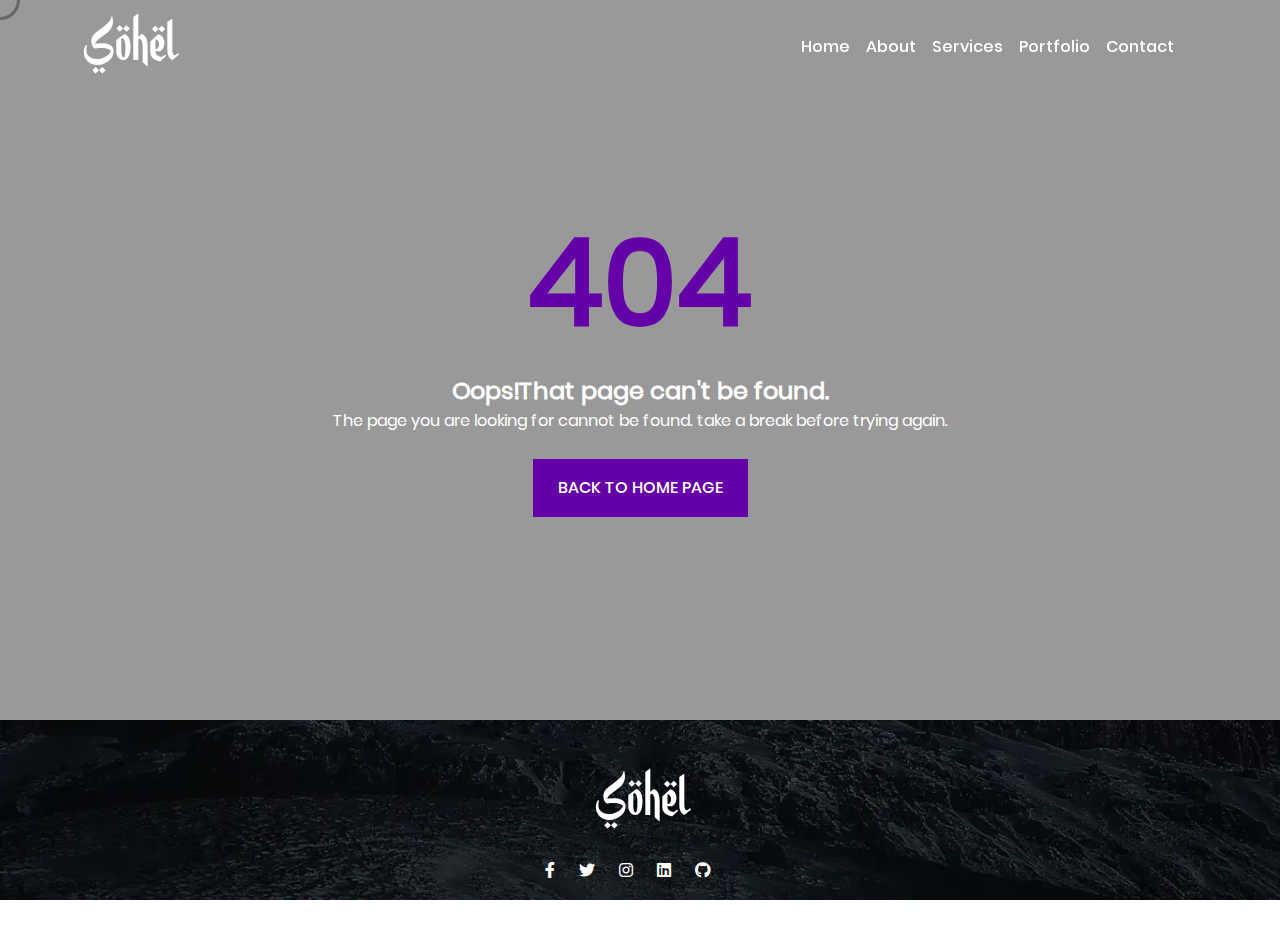
==== commit bed994e6: "updates" ====
--- a/page-not-found.html
+++ b/page-not-found.html
@@ -1 +1 @@
-<!doctype html><html lang="en" id="html"><head><meta charset="utf-8"><meta name="viewport" content="width=device-width,initial-scale=1"><meta content="Hi! My name isSohel Malek. I am a Web Developer, and I'm very passionate and dedicated to my work. With 20 years experience as a professional Web developer," name="description"><link rel="stylesheet" href="./assets/css/bootstrap.min.css" media="all"><link rel="stylesheet" href="./assets/css/all.css" media="all"><link rel="stylesheet" href="./assets/css/fontawesome.min.css" media="all"><link rel="stylesheet" href="./assets/css/sohel.css" media="all"><link href="http://sohelmalek.ml/" rel="canonical"><link href="http://sohelmalek.ml/" rel="alternate" hreflang="x-default"><link href="http://sohelmalek.ml/" rel="alternate" hreflang="en-ca"><title>Sohel Malek</title><link rel="shortcut icon" href="./assets/img/favicon.webp" rel="icon" sizes="16x16" type="image/gif"></head><body id="body" class="no_scroll"><div class="cursor"></div><header id="header" class="fixed-top"><nav class="navbar container navbar-expand-sm" aria-label="Offcanvas navbar large"><div class="container-fluid"><a class="navbar-brand" data-cursor="pointer" href="index.html"><span class="h1 display-4">Sohel</span></a><i class="fa-solid fa-bars-staggered navbar-toggler-icon navbar-toggler" data-bs-toggle="offcanvas" data-bs-target="#offcanvasNavbar2" aria-controls="offcanvasNavbar2"></i><div class="offcanvas offcanvas-end" tabindex="-1" id="offcanvasNavbar2" aria-labelledby="offcanvasNavbar2Label"><div class="offcanvas-header"><div class="offcanvas-title h5" id="offcanvasNavbar2Label"><a class="navbar-brand" data-cursor="pointer" href="index.html"><span class="h1 display-4">Sohel</span></a></div><i class="fa-solid fa-xmark close_btn" data-bs-dismiss="offcanvas" aria-label="Close"></i></div><div class="offcanvas-body"><ul class="navbar-nav justify-content-end flex-grow-1 pe-3"><li class="nav-item"><a class="nav-link link_hover" data-cursor="pointer" href="index.html">Home</a></li><li class="nav-item"><a class="nav-link link_hover" data-cursor="pointer" href="#about">About</a></li><li class="nav-item"><a class="nav-link link_hover" data-cursor="pointer" href="#services">Services</a></li><li class="nav-item"><a class="nav-link link_hover" data-cursor="pointer" href="#portfolio">Portfolio</a></li><li class="nav-item"><a class="nav-link link_hover" data-cursor="pointer" href="#contact">Contact</a></li></ul></div></div></div></nav></header><main class="page_not_found"><div class="thank_you_main h-100"><div class="h-100 container"><div class="h-100 row"><div class="h-100 col-12 text-center not_found_box"><h1>404</h1><h5><span>Oops!</span>That page can’t be found.</h5><p>The page you are looking for cannot be found. take a break before trying again.</p><div class=""><a class="cust_btn px-4 py-3" data-cursor="pointer" href="/" download="">Back To Home Page</a></div></div></div></div></div></main><footer class="py-5 position-relative" id="footer"><div class="container"><div class="row"><div class="col-12 text-center mb-4"><a class="navbar-brand" data-cursor="pointer" href="index.html"><span class="h1 display-4">Sohel</span></a></div><div class="col-12 mt-3 mt-md-0"><div class="d-flex justify-content-center"><a target="_blank" data-cursor="pointer" href="https://www.facebook.com/sohelmalek03" class="me-4 text-white"><i class="fab fa-facebook-f"></i></a><a target="_blank" data-cursor="pointer" href="https://twitter.com/sohelmalek03" class="me-4 text-white"><i class="fab fa-twitter"></i></a><a target="_blank" data-cursor="pointer" href="https://www.instagram.com/sohel_malek03" class="me-4 text-white"><i class="fab fa-instagram"></i></a><a target="_blank" data-cursor="pointer" href="https://in.linkedin.com/in/sohel-malek-b4b846196" class="me-4 text-white"><i class="fab fa-linkedin"></i></a><a target="_blank" data-cursor="pointer" href="https://github.com/sohelmalek" class="me-4 text-white"><i class="fab fa-github"></i></a></div></div></div></div></footer><script src="https://cdnjs.cloudflare.com/ajax/libs/jquery/3.6.1/jquery.min.js" integrity="sha512-aVKKRRi/Q/YV+4mjoKBsE4x3H+BkegoM/em46NNlCqNTmUYADjBbeNefNxYV7giUp0VxICtqdrbqU7iVaeZNXA==" crossorigin="anonymous" referrerpolicy="no-referrer" defer="defer"></script><script src="./assets/js/bootstrap.min.js" defer="defer"></script><script src="./assets/js/ityped.min.js" defer="defer"></script><script src="./assets/js/gsap.min.js" defer="defer"></script><script src="./assets/js/sohel.js" defer="defer"></script></body></html>+<!doctype html><html lang="en" id="html"><head><meta charset="utf-8"><meta name="viewport" content="width=device-width,initial-scale=1"><meta content="Hi! My name isSohel Malek. I am a Web Developer, and I'm very passionate and dedicated to my work. With 20 years experience as a professional Web developer," name="description"><link rel="stylesheet" href="./assets/css/bootstrap.min.css" media="all"><link rel="stylesheet" href="./assets/css/all.css" media="all"><link rel="stylesheet" href="./assets/css/fontawesome.min.css" media="all"><link rel="stylesheet" href="./assets/css/sohel.css" media="all"><link href="http://sohelmalek.ml/" rel="canonical"><link href="http://sohelmalek.ml/" rel="alternate" hreflang="x-default"><link href="http://sohelmalek.ml/" rel="alternate" hreflang="en-ca"><title>Sohel Malek</title><link rel="shortcut icon" href="./assets/img/favicon.ico" rel="icon" sizes="16x16" type="image/gif"></head><body id="body" class="no_scroll"><div class="cursor"></div><header id="header" class="fixed-top"><nav class="navbar container navbar-expand-sm" aria-label="Offcanvas navbar large"><div class="container-fluid"><a class="navbar-brand" data-cursor="pointer" href="index.html"><span class="h1 display-4">Sohel</span></a><i class="fa-solid fa-bars-staggered navbar-toggler-icon navbar-toggler" data-bs-toggle="offcanvas" data-bs-target="#offcanvasNavbar2" aria-controls="offcanvasNavbar2"></i><div class="offcanvas offcanvas-end" tabindex="-1" id="offcanvasNavbar2" aria-labelledby="offcanvasNavbar2Label"><div class="offcanvas-header"><div class="offcanvas-title h5" id="offcanvasNavbar2Label"><a class="navbar-brand" data-cursor="pointer" href="index.html"><span class="h1 display-4">Sohel</span></a></div><i class="fa-solid fa-xmark close_btn" data-bs-dismiss="offcanvas" aria-label="Close"></i></div><div class="offcanvas-body"><ul class="navbar-nav justify-content-end flex-grow-1 pe-3"><li class="nav-item"><a class="nav-link link_hover" data-cursor="pointer" href="index.html">Home</a></li><li class="nav-item"><a class="nav-link link_hover" data-cursor="pointer" href="#about">About</a></li><li class="nav-item"><a class="nav-link link_hover" data-cursor="pointer" href="#services">Services</a></li><li class="nav-item"><a class="nav-link link_hover" data-cursor="pointer" href="#portfolio">Portfolio</a></li><li class="nav-item"><a class="nav-link link_hover" data-cursor="pointer" href="#contact">Contact</a></li></ul></div></div></div></nav></header><main class="page_not_found"><div class="thank_you_main h-100"><div class="h-100 container"><div class="h-100 row"><div class="h-100 col-12 text-center not_found_box"><h1>404</h1><h5><span>Oops!</span>That page can't be found.</h5><p>The page you are looking for cannot be found. take a break before trying again.</p><div class=""><a class="cust_btn px-4 py-3" data-cursor="pointer" href="/" download="">Back To Home Page</a></div></div></div></div></div></main><footer class="py-5 position-relative" id="footer"><div class="container"><div class="row"><div class="col-12 text-center mb-4"><a aria-label="home" class="navbar-brand" data-cursor="pointer" href="index.html"><span class="h1 display-4">Sohel</span></a></div><div class="col-12 mt-3 mt-md-0"><div class="d-flex justify-content-center"><a aria-label="facebook" target="_blank" data-cursor="pointer" href="https://www.facebook.com/sohelmalek03" class="me-4 text-white"><i class="fab fa-facebook-f"></i></a><a target="_blank" data-cursor="pointer" aria-label="twitter" href="https://twitter.com/sohelmalek03" class="me-4 text-white"><i class="fab fa-twitter"></i></a><a aria-label="instagram" target="_blank" data-cursor="pointer" href="https://www.instagram.com/sohel_malek03" class="me-4 text-white"><i class="fab fa-instagram"></i></a><a aria-label="linkedin" target="_blank" data-cursor="pointer" href="https://in.linkedin.com/in/sohel-malek-b4b846196" class="me-4 text-white"><i class="fab fa-linkedin"></i></a><a aria-label="github" target="_blank" data-cursor="pointer" href="https://github.com/sohelmalek" class="me-4 text-white"><i class="fab fa-github"></i></a></div></div></div></div></footer><script src="https://cdnjs.cloudflare.com/ajax/libs/jquery/3.6.1/jquery.min.js" integrity="sha512-aVKKRRi/Q/YV+4mjoKBsE4x3H+BkegoM/em46NNlCqNTmUYADjBbeNefNxYV7giUp0VxICtqdrbqU7iVaeZNXA==" crossorigin="anonymous" referrerpolicy="no-referrer" defer="defer"></script><script src="./assets/js/bootstrap.min.js" defer="defer"></script><script src="./assets/js/ityped.min.js" defer="defer"></script><script src="./assets/js/gsap.min.js" defer="defer"></script><script src="./assets/js/sohel.js" defer="defer"></script></body></html>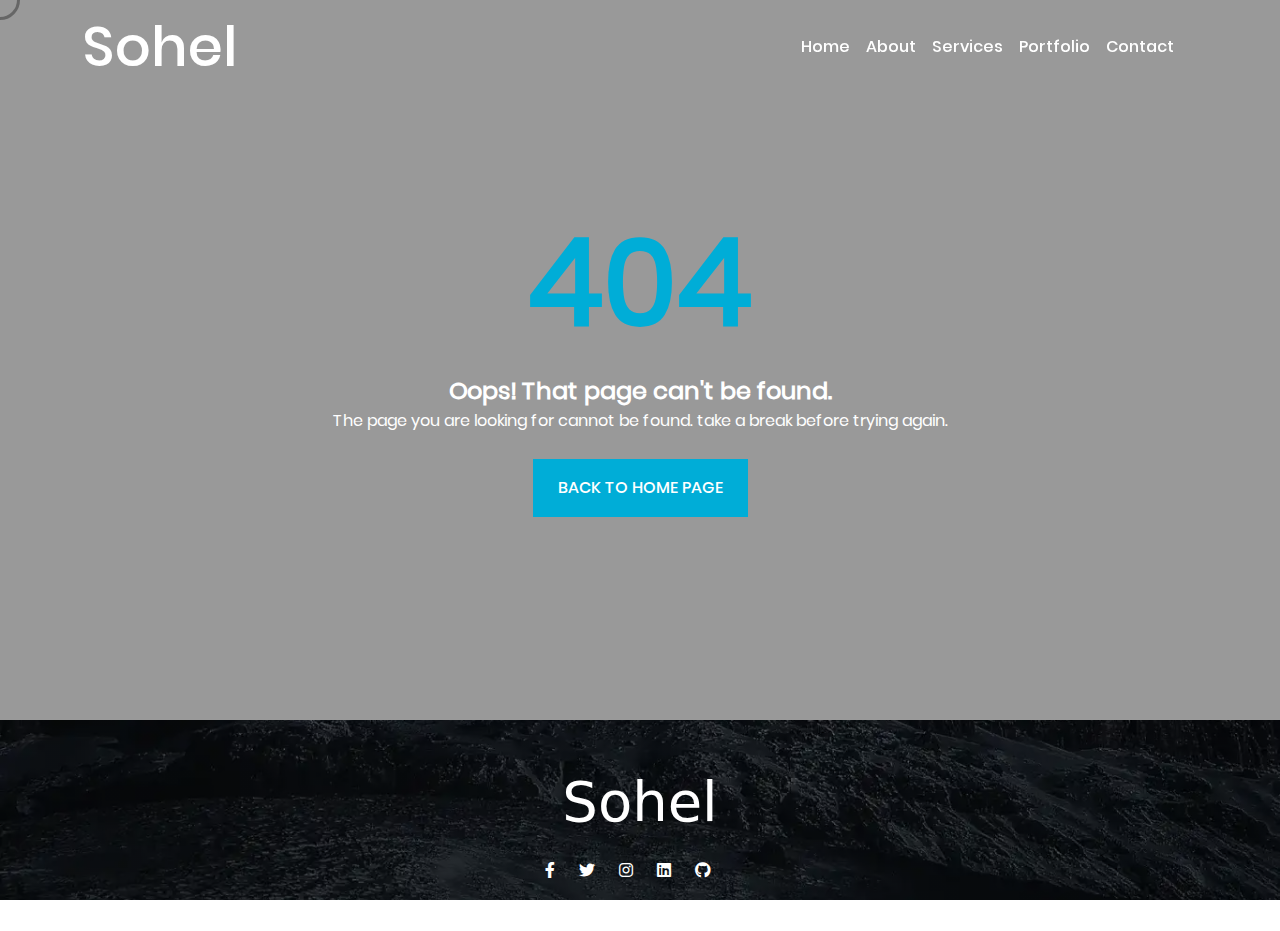
==== commit c175a883: "nbsp" ====
--- a/page-not-found.html
+++ b/page-not-found.html
@@ -1 +1 @@
-<!doctype html><html lang="en" id="html"><head><meta charset="utf-8"><meta name="viewport" content="width=device-width,initial-scale=1"><meta content="Hi! My name isSohel Malek. I am a Web Developer, and I'm very passionate and dedicated to my work. With 20 years experience as a professional Web developer," name="description"><link rel="stylesheet" href="./assets/css/bootstrap.min.css" media="all"><link rel="stylesheet" href="./assets/css/all.css" media="all"><link rel="stylesheet" href="./assets/css/fontawesome.min.css" media="all"><link rel="stylesheet" href="./assets/css/sohel.css" media="all"><link href="http://sohelmalek.ml/" rel="canonical"><link href="http://sohelmalek.ml/" rel="alternate" hreflang="x-default"><link href="http://sohelmalek.ml/" rel="alternate" hreflang="en-ca"><title>Sohel Malek</title><link rel="shortcut icon" href="./assets/img/favicon.ico" rel="icon" sizes="16x16" type="image/gif"></head><body id="body" class="no_scroll"><div class="cursor"></div><header id="header" class="fixed-top"><nav class="navbar container navbar-expand-sm" aria-label="Offcanvas navbar large"><div class="container-fluid"><a class="navbar-brand" data-cursor="pointer" href="index.html"><span class="h1 display-4">Sohel</span></a><i class="fa-solid fa-bars-staggered navbar-toggler-icon navbar-toggler" data-bs-toggle="offcanvas" data-bs-target="#offcanvasNavbar2" aria-controls="offcanvasNavbar2"></i><div class="offcanvas offcanvas-end" tabindex="-1" id="offcanvasNavbar2" aria-labelledby="offcanvasNavbar2Label"><div class="offcanvas-header"><div class="offcanvas-title h5" id="offcanvasNavbar2Label"><a class="navbar-brand" data-cursor="pointer" href="index.html"><span class="h1 display-4">Sohel</span></a></div><i class="fa-solid fa-xmark close_btn" data-bs-dismiss="offcanvas" aria-label="Close"></i></div><div class="offcanvas-body"><ul class="navbar-nav justify-content-end flex-grow-1 pe-3"><li class="nav-item"><a class="nav-link link_hover" data-cursor="pointer" href="index.html">Home</a></li><li class="nav-item"><a class="nav-link link_hover" data-cursor="pointer" href="#about">About</a></li><li class="nav-item"><a class="nav-link link_hover" data-cursor="pointer" href="#services">Services</a></li><li class="nav-item"><a class="nav-link link_hover" data-cursor="pointer" href="#portfolio">Portfolio</a></li><li class="nav-item"><a class="nav-link link_hover" data-cursor="pointer" href="#contact">Contact</a></li></ul></div></div></div></nav></header><main class="page_not_found"><div class="thank_you_main h-100"><div class="h-100 container"><div class="h-100 row"><div class="h-100 col-12 text-center not_found_box"><h1>404</h1><h5><span>Oops!</span>That page can't be found.</h5><p>The page you are looking for cannot be found. take a break before trying again.</p><div class=""><a class="cust_btn px-4 py-3" data-cursor="pointer" href="/" download="">Back To Home Page</a></div></div></div></div></div></main><footer class="py-5 position-relative" id="footer"><div class="container"><div class="row"><div class="col-12 text-center mb-4"><a aria-label="home" class="navbar-brand" data-cursor="pointer" href="index.html"><span class="h1 display-4">Sohel</span></a></div><div class="col-12 mt-3 mt-md-0"><div class="d-flex justify-content-center"><a aria-label="facebook" target="_blank" data-cursor="pointer" href="https://www.facebook.com/sohelmalek03" class="me-4 text-white"><i class="fab fa-facebook-f"></i></a><a target="_blank" data-cursor="pointer" aria-label="twitter" href="https://twitter.com/sohelmalek03" class="me-4 text-white"><i class="fab fa-twitter"></i></a><a aria-label="instagram" target="_blank" data-cursor="pointer" href="https://www.instagram.com/sohel_malek03" class="me-4 text-white"><i class="fab fa-instagram"></i></a><a aria-label="linkedin" target="_blank" data-cursor="pointer" href="https://in.linkedin.com/in/sohel-malek-b4b846196" class="me-4 text-white"><i class="fab fa-linkedin"></i></a><a aria-label="github" target="_blank" data-cursor="pointer" href="https://github.com/sohelmalek" class="me-4 text-white"><i class="fab fa-github"></i></a></div></div></div></div></footer><script src="https://cdnjs.cloudflare.com/ajax/libs/jquery/3.6.1/jquery.min.js" integrity="sha512-aVKKRRi/Q/YV+4mjoKBsE4x3H+BkegoM/em46NNlCqNTmUYADjBbeNefNxYV7giUp0VxICtqdrbqU7iVaeZNXA==" crossorigin="anonymous" referrerpolicy="no-referrer" defer="defer"></script><script src="./assets/js/bootstrap.min.js" defer="defer"></script><script src="./assets/js/ityped.min.js" defer="defer"></script><script src="./assets/js/gsap.min.js" defer="defer"></script><script src="./assets/js/sohel.js" defer="defer"></script></body></html>+<!doctype html><html lang="en" id="html"><head><meta charset="utf-8"><meta name="viewport" content="width=device-width,initial-scale=1"><meta content="Hi! My name isSohel Malek. I am a Web Developer, and I'm very passionate and dedicated to my work. With 20 years experience as a professional Web developer," name="description"><link rel="stylesheet" href="./assets/css/bootstrap.min.css" media="all"><link rel="stylesheet" href="./assets/css/all.css" media="all"><link rel="stylesheet" href="./assets/css/fontawesome.min.css" media="all"><link rel="stylesheet" href="./assets/css/sohel.css" media="all"><link href="http://sohelmalek.ml/" rel="canonical"><link href="http://sohelmalek.ml/" rel="alternate" hreflang="x-default"><link href="http://sohelmalek.ml/" rel="alternate" hreflang="en-ca"><title>Sohel Malek</title><link rel="shortcut icon" href="./assets/img/favicon.ico" rel="icon" sizes="16x16" type="image/gif"></head><body id="body" class="no_scroll"><div class="cursor"></div><header id="header" class="fixed-top"><nav class="navbar container navbar-expand-sm" aria-label="Offcanvas navbar large"><div class="container-fluid"><a class="navbar-brand" data-cursor="pointer" href="index.html"><span class="h1 display-4">Sohel</span></a><i class="fa-solid fa-bars-staggered navbar-toggler-icon navbar-toggler" data-bs-toggle="offcanvas" data-bs-target="#offcanvasNavbar2" aria-controls="offcanvasNavbar2"></i><div class="offcanvas offcanvas-end" tabindex="-1" id="offcanvasNavbar2" aria-labelledby="offcanvasNavbar2Label"><div class="offcanvas-header"><div class="offcanvas-title h5" id="offcanvasNavbar2Label"><a class="navbar-brand" data-cursor="pointer" href="index.html"><span class="h1 display-4">Sohel</span></a></div><i class="fa-solid fa-xmark close_btn" data-bs-dismiss="offcanvas" aria-label="Close"></i></div><div class="offcanvas-body"><ul class="navbar-nav justify-content-end flex-grow-1 pe-3"><li class="nav-item"><a class="nav-link link_hover" data-cursor="pointer" href="index.html">Home</a></li><li class="nav-item"><a class="nav-link link_hover" data-cursor="pointer" href="#about">About</a></li><li class="nav-item"><a class="nav-link link_hover" data-cursor="pointer" href="#services">Services</a></li><li class="nav-item"><a class="nav-link link_hover" data-cursor="pointer" href="#portfolio">Portfolio</a></li><li class="nav-item"><a class="nav-link link_hover" data-cursor="pointer" href="#contact">Contact</a></li></ul></div></div></div></nav></header><main class="page_not_found"><div class="thank_you_main h-100"><div class="h-100 container"><div class="h-100 row"><div class="h-100 col-12 text-center not_found_box"><h1>404</h1><h5><span>Oops!&nbsp;</span>That page can't be found.</h5><p>The page you are looking for cannot be found. take a break before trying again.</p><div class=""><a class="cust_btn px-4 py-3" data-cursor="pointer" href="/" download="">Back To Home Page</a></div></div></div></div></div></main><footer class="py-5 position-relative" id="footer"><div class="container"><div class="row"><div class="col-12 text-center mb-4"><a aria-label="home" class="navbar-brand" data-cursor="pointer" href="index.html"><span class="h1 display-4">Sohel</span></a></div><div class="col-12 mt-3 mt-md-0"><div class="d-flex justify-content-center"><a aria-label="facebook" target="_blank" data-cursor="pointer" href="https://www.facebook.com/sohelmalek03" class="me-4 text-white"><i class="fab fa-facebook-f"></i></a><a target="_blank" data-cursor="pointer" aria-label="twitter" href="https://twitter.com/sohelmalek03" class="me-4 text-white"><i class="fab fa-twitter"></i></a><a aria-label="instagram" target="_blank" data-cursor="pointer" href="https://www.instagram.com/sohel_malek03" class="me-4 text-white"><i class="fab fa-instagram"></i></a><a aria-label="linkedin" target="_blank" data-cursor="pointer" href="https://in.linkedin.com/in/sohel-malek-b4b846196" class="me-4 text-white"><i class="fab fa-linkedin"></i></a><a aria-label="github" target="_blank" data-cursor="pointer" href="https://github.com/sohelmalek" class="me-4 text-white"><i class="fab fa-github"></i></a></div></div></div></div></footer><script src="https://cdnjs.cloudflare.com/ajax/libs/jquery/3.6.1/jquery.min.js" integrity="sha512-aVKKRRi/Q/YV+4mjoKBsE4x3H+BkegoM/em46NNlCqNTmUYADjBbeNefNxYV7giUp0VxICtqdrbqU7iVaeZNXA==" crossorigin="anonymous" referrerpolicy="no-referrer" defer="defer"></script><script src="./assets/js/bootstrap.min.js" defer="defer"></script><script src="./assets/js/ityped.min.js" defer="defer"></script><script src="./assets/js/gsap.min.js" defer="defer"></script><script src="./assets/js/sohel.js" defer="defer"></script></body></html>--- a/assets/css/sohel.css
+++ b/assets/css/sohel.css
@@ -1 +1 @@
-*,html{padding:0;margin:0;box-sizing:border-box;scroll-padding-top:3.5rem;cursor:none!important}body{background-color:var(--body);transition:.3s;padding-right:0!important}.no_scroll{overflow-y:hidden}:root{--body:#fff;--white:#fff;--black:rgb(31,31,31);--header_transform:-2rem;--text-clr:rgb(0,0,0);--main-theme:#6500a8;--ser_sec:#f9f9f9;--background-overlay:rgb(0 0 0 / 64%)}.dark{--background-overlay:rgba(194,194,194,.342);--body:#2a2b2e;transition:.3s;--text-clr:rgb(240,240,240);--ser_sec:#1a1a1a}.ser_box{transition:.3s;background-color:var(--white)}.ser_box:hover{box-shadow:rgba(149,157,165,.2) 0 8px 24px;transform:translateY(-1rem)}.ser_box i{font-size:4rem;color:var(--main-theme)}.ser_head{color:var(--text-clr)}.ser_box p{overflow:hidden;display:-webkit-box;-webkit-line-clamp:3;-webkit-box-orient:vertical}@font-face{font-family:SketsaRamadhan;src:url(../font/SketsaRamadhan.otf)}@font-face{font-family:Poppins-Bold;src:url(../font/Poppins-Bold.ttf)}@font-face{font-family:Poppins-Medium;src:url(../font/Poppins-Medium.ttf)}@font-face{font-family:Poppins-Regular;src:url(../font/Poppins-Regular.ttf)}@font-face{font-family:Poppins-SemiBold;src:url(../font/Poppins-SemiBold.ttf)}section{padding:3rem 0}@media (min-width:1199px){section{padding:5rem 0}}#preloader{position:fixed;inset:0;z-index:9999999999;width:100%;height:100%;overflow:visible;display:grid;place-content:center;background-color:#000000e7}#preloader span{font-size:7rem}#preloader span{text-align:center;background:linear-gradient(to right,#fff 20%,#6200ff 40%,#01f 60%,#fff 80%);background-size:200% auto;color:#000;background-clip:text;text-fill-color:transparent;-webkit-background-clip:text;-webkit-text-fill-color:transparent;-webkit-animation:shine 1s linear infinite;animation:shine 1s linear infinite}button,input,textarea{font-family:Poppins-Medium}@-webkit-keyframes shine{to{background-position:200% center}}@keyframes shine{to{background-position:200% center}}#preloader span,.navbar-brand{font-family:SketsaRamadhan}.header_scroll{background-color:var(--body);transition:.3s;box-shadow:rgba(149,157,165,.2) 0 8px 24px;box-shadow:rgba(100,100,111,.2) 0 7px 29px 0}@media (min-width:576px){.header_scroll .navbar-brand span{font-size:2.5rem}}.close_btn{font-size:2rem}.h1,.h2,.h3,.h4,.h5,.h6,p{color:var(--text-clr);transition:.3s}.navbar-toggler-icon{background:0 0;display:grid;place-content:center;color:var(--white)}.header_scroll .navbar-toggler-icon{color:var(--black);border-color:transparent}::-webkit-scrollbar{width:.25rem}::-webkit-scrollbar-track{background:#f1f1f1}::-webkit-scrollbar-thumb{background:#888}::-webkit-scrollbar-thumb:hover{background:#555}header{transition:.3s}.about_cont .name_about,.about_name,.about_point span span,.count_label,.cust_btn,.ser_head,.service_sec a,.sub_head,header a{font-family:Poppins-Medium}p{font-family:Poppins-Regular}#counter span,.about_point span,.banner_cont span,.main_head{font-family:Poppins-SemiBold}.banner{height:100vh}.banner canvas{position:absolute;top:0}.link_hover{text-decoration:none;color:#000;display:inline-block;position:relative}#counter *{color:var(--white)}.link_hover:before{content:'';width:100%;height:1px;position:absolute;left:auto;right:0;bottom:3px}.cust_link:hover{color:var(--main-theme)}.link_hover:hover:after{width:100%;left:0;right:auto}.link_hover:after{content:'';width:0;height:1px;position:absolute;left:auto;right:0;bottom:3px;transition:width .6s cubic-bezier(.25,.8,.25,1) 0s;background:currentColor}.nav-link:hover{color:var(--white)}.header_scroll .nav-link:hover{color:var(--black)}.cust_btn{padding:15px 100px;margin:10px 4px;color:#fff;position:relative!important;font-family:sans-serif;text-transform:uppercase;text-align:center;position:relative;text-decoration:none;display:inline-block;transition:.3s;border:1px solid transparent}.cust_btn:hover{background-color:var(--white);border:1px solid var(--main-theme);color:var(--main-theme)}.banner_box{position:absolute;top:50%;left:50%;transform:translate(-50%,-50%);z-index:2}.about_point label{color:var(--text-clr)}.banner_img{--h-w:15rem;height:var(--h-w);width:var(--h-w);border-radius:50rem;border:.5rem solid rgba(255,255,255,.08);overflow:hidden}.service_sec{background-color:var(--ser_sec)}.about_cont .name_about,.banner_cont .main_name span{color:var(--main-theme)}.banner_cont_p{font-size:1.1rem}.banner_cont .main_name,.banner_cont_p,.bounce_arrow a i,.navbar a,.navbar-brand span{color:var(--white)}.header_scroll .navbar a,.header_scroll .navbar-brand span{color:var(--black)}.bounce_arrow{position:absolute;left:50%;bottom:30px;transform:translateX(-50%);z-index:6;margin-left:-21px}.bounce_arrow{-webkit-animation:bounce 2s infinite;animation:bounce 2s infinite}.bounce_arrow i{font-size:2rem}@-webkit-keyframes bounce{0%,100%,20%,50%,80%{-webkit-transform:translateY(0);transform:translateY(0)}40%{-webkit-transform:translateY(-30px);transform:translateY(-30px)}60%{-webkit-transform:translateY(-15px);transform:translateY(-15px)}}@keyframes bounce{0%,100%,20%,50%,80%{-webkit-transform:translateY(0);transform:translateY(0)}40%{-webkit-transform:translateY(-30px);transform:translateY(-30px)}60%{-webkit-transform:translateY(-15px);transform:translateY(-15px)}}.cursor{width:2.5rem;height:2.5rem;border:3px solid #fff;border-radius:50%;position:fixed;transform:translate(-50%,-50%);pointer-events:none;transform-origin:100% 100%;mix-blend-mode:difference;z-index:99999999}.link-grow{background:#fff}#about_main{position:relative;height:100%;width:100%;display:flex;justify-content:center;align-items:center}.about_img_border{top:2%;left:2%;z-index:-1;height:101%;width:101%;border:5px solid var(--text-clr);position:absolute}.about_point i{font-size:1.2rem;color:var(--main-theme);margin-right:.8rem;width:1.5rem}.ityped1,.sub_head{color:var(--main-theme)}a{text-decoration:none}.about_point span a,.about_point span span{color:rgb(122 122 122)}.cust_btn{background-color:var(--main-theme);color:var(--white);font-family:Poppins-Medium}.ityped1{height:1.5rem}.cont_form input{height:3rem}.cont_form .form-control{border-radius:0}.background{position:absolute;z-index:-1;top:0;width:100%;height:100%;transition:.3s;background:url(../img/galaxy.webp);background-position:center;background-size:cover;overflow:hidden}.background .image{position:absolute;top:0;left:0;width:100%;height:100%;transition:.3s;background:url(../img/galaxy.webp);background-position:center;background-size:cover;object-fit:cover}.background .image--1{clip-path:polygon(0 40%,100% 40%,100% 80%,0 80%);animation:glitch-1 2.5s infinite 5s,glitch-1-flip 5s infinite 5s}.background .image--2{clip-path:polygon(0 70%,100% 70%,100% 75%,0 75%);animation:glitch-2 2.5s infinite 5s}.background .image--3{clip-path:polygon(0 80%,100% 80%,100% 90%,0 90%);animation:glitch-3 2.5s infinite 5s}.background .image--4{clip-path:polygon(0 20%,100% 20%,100% 25%,0 25%);animation:glitch-4 2.5s infinite 5s}.background .gradient{position:absolute;top:0;left:0;transition:.3s;width:100%;height:100%;animation:fadeIn 5s ease-in-out,gradient 7.5s ease-in-out infinite 5s;opacity:.25}@keyframes fadeIn{from{opacity:1}to{opacity:.25}}@keyframes gradient{0%{opacity:.25}50%{opacity:0}100%{opacity:.25}}@keyframes glitch-1{0%{top:0;left:0}1%{top:10px;left:0}2%{top:15px;left:0}3%{top:20px;left:0}4%{top:5px;left:0}5%{top:15px;left:0}6%{top:25px;left:0}7%{top:35px;left:0}8%{top:35px;left:-50px}9%{top:35px;left:-100px}10%{top:35px;left:-50px}11%{top:35px;left:0}12%{top:0;left:0}13%{top:0;left:0}14%{top:0;left:0}15%{top:0;left:0}16%{top:0;left:20px}17%{top:0;left:30px}18%{top:0;left:20px}19%{top:0;left:0}20%{top:0;left:0}100%{top:0;left:0}}@keyframes glitch-1-flip{0%{transform:scaleX(-1)}5%{transform:scaleX(-1)}6%{transform:scaleX(1)}100%{transform:scaleX(1)}}@keyframes glitch-2{0%{top:0;left:0}50%{top:0;left:0}51%{top:-10px;left:0}52%{top:-5px;left:0}53%{top:0;left:0}54%{top:-10px;left:0}55%{top:-15px;left:0}56%{top:-15px;left:-10px}57%{top:-15px;left:-5px}58%{top:-15px;left:20px}59%{top:-15px;left:0}60%{top:-50px;left:0}61%{top:0;left:0}100%{top:0;left:0}}@keyframes glitch-3{0%{top:0;left:0}80%{top:0;left:0}81%{top:0;left:-10px}82%{top:0;left:5px}83%{top:0;left:0}84%{top:10px;left:0}85%{top:25px;left:0}86%{top:5px;left:0}87%{top:-30px;left:0}88%{top:-25px;left:0}89%{top:-35px;left:0}90%{top:-20px;left:0}91%{top:-20px;left:15px}92%{top:-20px;left:10px}93%{top:0;left:0}94%{top:15px;left:0}95%{top:40px;left:0}96%{top:30px;left:0}97%{top:20px;left:0}98%{top:10px;left:0}99%{top:0;left:0}100%{top:0;left:0}}@keyframes glitch-4{0%{top:0;left:0}1%{top:5px;left:0}2%{top:0;left:0}3%{top:20px;left:0}4%{top:0;left:0}5%{top:0;left:20px}6%{top:0;left:10px}7%{top:0;left:5px}8%{top:0;left:-5px}9%{top:-10px;left:-5px}10%{top:50px;left:-5px}11%{top:25px;left:-5px}12%{top:-25px;left:-5px}13%{top:0;left:-5px}14%{top:0;left:0}15%{top:-10px;left:0}16%{top:-20px;left:0}17%{top:-30px;left:0}18%{top:-50px;left:0}19%{top:-75px;left:0}20%{top:-150px;left:0}100%{top:-300px;left:0}}.area{background:linear-gradient(0deg,var(--background-overlay),var(--background-overlay)),url(../img/sohel-mountain.webp);background-position:center;background-attachment:fixed;background-size:cover;width:100%;height:100%;position:absolute;inset:0;z-index:-1}.circles{position:absolute;top:0;left:0;width:100%;height:100%;overflow:hidden}.circles li{position:absolute;display:block;list-style:none;width:20px;height:20px;background:rgba(255,255,255,.2);animation:animate 25s linear infinite;bottom:-150px}.circles li:nth-child(1){left:25%;width:80px;height:80px;animation-delay:0s}.circles li:nth-child(2){left:10%;width:20px;height:20px;animation-delay:2s;animation-duration:12s}.circles li:nth-child(3){left:70%;width:20px;height:20px;animation-delay:4s}.circles li:nth-child(4){left:40%;width:60px;height:60px;animation-delay:0s;animation-duration:18s}.circles li:nth-child(5){left:65%;width:20px;height:20px;animation-delay:0s}.circles li:nth-child(6){left:75%;width:110px;height:110px;animation-delay:3s}.circles li:nth-child(7){left:35%;width:150px;height:150px;animation-delay:7s}.circles li:nth-child(8){left:50%;width:25px;height:25px;animation-delay:15s;animation-duration:45s}.circles li:nth-child(9){left:20%;width:15px;height:15px;animation-delay:2s;animation-duration:35s}.circles li:nth-child(10){left:85%;width:150px;height:150px;animation-delay:0s;animation-duration:11s}@keyframes animate{0%{transform:translateY(0) rotate(0);opacity:1;border-radius:0}100%{transform:translateY(-1000px) rotate(720deg);opacity:0;border-radius:50%}}#canvas_dot{position:absolute;top:0;height:100%!important;width:100%!important;z-index:-1;background:#000}#canvas_dot canvas{height:100%!important;width:100%!important}.arrow_down{--hw:2rem;height:var(--hw);width:var(--hw);fill:var(--white)}footer{--bg:rgb(0 0 0 / 49%);background:linear-gradient(var(--bg),var(--bg)),url(../img/footer-background.webp);background-attachment:fixed;background-size:cover;background-position:center}.about_point svg,.about_point svg path{height:1rem;margin-right:.25rem}@media (max-width:575px){.navbar a{color:var(--black)}}.page_not_found{height:80vh}.not_found_box{display:flex;flex-direction:column;align-items:center;justify-content:center}.page_not_found h1{font-size:4.5rem}.page_not_found h5{font-size:1.5rem}@media (min-width:576px){.page_not_found h1{font-size:7.5rem}}.page_not_found{font-family:"Poppins-Regular";background:#999}.page_not_found *{color:#fff}.page_not_found h1{color:var(--main-theme)}+*,html{padding: 0;margin: 0;box-sizing: border-box;scroll-padding-top: 3.5rem;cursor: none !important}body{background-color: var(--body);transition: .3s;padding-right: 0 !important}.no_scroll{overflow-y: hidden}:root{--body: #fff;--white: #fff;--black: rgb(31, 31, 31);--header_transform: -2rem;--text-clr: rgb(0, 0, 0);--main-theme: #00add7;--ser_sec: #f9f9f9;--background-overlay: rgb(0 0 0 / 64%)}.dark{--background-overlay: rgba(194, 194, 194, .342);--body: #2a2b2e;transition: .3s;--text-clr: rgb(240, 240, 240);--ser_sec: #1a1a1a}.ser_box{transition: .3s;background-color: var(--white)}.ser_box:hover{box-shadow: rgba(149, 157, 165, .2) 0 8px 24px;transform: translateY(-1rem)}.ser_box i{font-size: 4rem;color: var(--main-theme)}.ser_head{color: var(--text-clr)}.ser_box p{overflow: hidden;display: -webkit-box;-webkit-line-clamp: 3;-webkit-box-orient: vertical}@font-face{font-family: Poppins-Bold;src: url(../font/Poppins-Bold.ttf)}@font-face{font-family: Poppins-Medium;src: url(../font/Poppins-Medium.ttf)}@font-face{font-family: Poppins-Regular;src: url(../font/Poppins-Regular.ttf)}@font-face{font-family: Poppins-SemiBold;src: url(../font/Poppins-SemiBold.ttf)}section{padding: 3rem 0}@media (min-width:1199px){section{padding: 5rem 0}}#preloader{position: fixed;inset: 0;z-index: 9999999999;width: 100%;height: 100%;overflow: visible;display: grid;place-content: center;background-color: #000000e7}#preloader span{font-size: 7rem}#preloader span{text-align: center;background: linear-gradient(to right, #fff 20%, #6200ff 40%, #01f 60%, #fff 80%);background-size: 200% auto;color: #000;background-clip: text;text-fill-color: transparent;-webkit-background-clip: text;-webkit-text-fill-color: transparent;-webkit-animation: shine 1s linear infinite;animation: shine 1s linear infinite}button,input,textarea{font-family: Poppins-Medium}@-webkit-keyframes shine{to{background-position: 200% center}}@keyframes shine{to{background-position: 200% center}}.header_scroll{background-color: var(--body);transition: .3s;box-shadow: rgba(149, 157, 165, .2) 0 8px 24px;box-shadow: rgba(100, 100, 111, .2) 0 7px 29px 0}@media (min-width:576px){.header_scroll .navbar-brand span{font-size: 2.5rem}}.close_btn{font-size: 2rem}.h1,.h2,.h3,.h4,.h5,.h6,p{color: var(--text-clr);transition: .3s}.navbar-toggler-icon{background: 0 0;display: grid;place-content: center;color: var(--white)}.header_scroll .navbar-toggler-icon{color: var(--black);border-color: transparent}::-webkit-scrollbar{width: .25rem}::-webkit-scrollbar-track{background: #f1f1f1}::-webkit-scrollbar-thumb{background: #888}::-webkit-scrollbar-thumb:hover{background: #555}header{transition: .3s}.about_cont .name_about,.about_name,.about_point span span,.count_label,.cust_btn,.ser_head,.service_sec a,.sub_head,header a{font-family: Poppins-Medium}p,.copyright *{font-family: Poppins-Regular}#counter span,.about_point span,.banner_cont span,.main_head{font-family: Poppins-SemiBold}.banner{height: 100vh}.banner canvas{position: absolute;top: 0}.link_hover{text-decoration: none;color: #000;display: inline-block;position: relative}#counter *{color: var(--white)}.link_hover:before{content: '';width: 100%;height: 1px;position: absolute;left: auto;right: 0;bottom: 3px}.cust_link:hover{color: var(--main-theme)}.link_hover:hover:after{width: 100%;left: 0;right: auto}.link_hover:after{content: '';width: 0;height: 1px;position: absolute;left: auto;right: 0;bottom: 3px;transition: width .6s cubic-bezier(.25, .8, .25, 1) 0s;background: currentColor}.nav-link:hover{color: var(--white)}.header_scroll .nav-link:hover{color: var(--black)}.cust_btn{padding: 15px 100px;margin: 10px 4px;color: #fff;position: relative !important;font-family: sans-serif;text-transform: uppercase;text-align: center;position: relative;text-decoration: none;display: inline-block;transition: .3s;border: 1px solid transparent}.cust_btn:hover{background-color: var(--white);border: 1px solid var(--main-theme);color: var(--main-theme)}.banner_box{position: absolute;top: 50%;left: 50%;transform: translate(-50%, -50%);z-index: 2}.about_point label{color: var(--text-clr)}.banner_img{--h-w: 15rem;height: var(--h-w);width: var(--h-w);border-radius: 50rem;border: .5rem solid rgba(255, 255, 255, .08);overflow: hidden}.service_sec{background-color: var(--ser_sec)}.about_cont .name_about,.banner_cont .main_name span{color: var(--main-theme)}.banner_cont_p{font-size: 1.1rem}.banner_cont .main_name,.banner_cont_p,.bounce_arrow a i,.navbar a,.navbar-brand span{color: var(--white)}.header_scroll .navbar a,.header_scroll .navbar-brand span{color: var(--black)}.bounce_arrow{position: absolute;left: 50%;bottom: 30px;transform: translateX(-50%);z-index: 6;margin-left: -21px}.bounce_arrow{-webkit-animation: bounce 2s infinite;animation: bounce 2s infinite}.bounce_arrow i{font-size: 2rem}@-webkit-keyframes bounce{0%,100%,20%,50%,80%{-webkit-transform: translateY(0);transform: translateY(0)}40%{-webkit-transform: translateY(-30px);transform: translateY(-30px)}60%{-webkit-transform: translateY(-15px);transform: translateY(-15px)}}@keyframes bounce{0%,100%,20%,50%,80%{-webkit-transform: translateY(0);transform: translateY(0)}40%{-webkit-transform: translateY(-30px);transform: translateY(-30px)}60%{-webkit-transform: translateY(-15px);transform: translateY(-15px)}}.cursor{width: 2.5rem;height: 2.5rem;border: 3px solid #fff;border-radius: 50%;position: fixed;transform: translate(-50%, -50%);pointer-events: none;transform-origin: 100% 100%;mix-blend-mode: difference;z-index: 99999999}.link-grow{background: #fff}#about_main{position: relative;height: 100%;width: 100%;display: flex;justify-content: center;align-items: center}.about_img_border{top: 2%;left: 2%;z-index: -1;height: 101%;width: 101%;border: 5px solid var(--text-clr);position: absolute}.about_point i{font-size: 1.2rem;color: var(--main-theme);margin-right: .8rem;width: 1.5rem}.ityped1,.sub_head{color: var(--main-theme)}a{text-decoration: none}.about_point span a,.about_point span span{color: rgb(122 122 122)}.cust_btn{background-color: var(--main-theme);color: var(--white);font-family: Poppins-Medium}.ityped1{height: 1.5rem}.cont_form input{height: 3rem}.cont_form .form-control{border-radius: 0}.background{position: absolute;z-index: -1;top: 0;width: 100%;height: 100%;transition: .3s;background: url(../img/galaxy.webp);background-position: center;background-size: cover;overflow: hidden}.background .image{position: absolute;top: 0;left: 0;width: 100%;height: 100%;transition: .3s;background: url(../img/galaxy.webp);background-position: center;background-size: cover;object-fit: cover}.background .image--1{clip-path: polygon(0 40%, 100% 40%, 100% 80%, 0 80%);animation: glitch-1 2.5s infinite 5s, glitch-1-flip 5s infinite 5s}.background .image--2{clip-path: polygon(0 70%, 100% 70%, 100% 75%, 0 75%);animation: glitch-2 2.5s infinite 5s}.background .image--3{clip-path: polygon(0 80%, 100% 80%, 100% 90%, 0 90%);animation: glitch-3 2.5s infinite 5s}.background .image--4{clip-path: polygon(0 20%, 100% 20%, 100% 25%, 0 25%);animation: glitch-4 2.5s infinite 5s}.background .gradient{position: absolute;top: 0;left: 0;transition: .3s;width: 100%;height: 100%;animation: fadeIn 5s ease-in-out, gradient 7.5s ease-in-out infinite 5s;opacity: .25}@keyframes fadeIn{from{opacity: 1}to{opacity: .25}}@keyframes gradient{0%{opacity: .25}50%{opacity: 0}100%{opacity: .25}}@keyframes glitch-1{0%{top: 0;left: 0}1%{top: 10px;left: 0}2%{top: 15px;left: 0}3%{top: 20px;left: 0}4%{top: 5px;left: 0}5%{top: 15px;left: 0}6%{top: 25px;left: 0}7%{top: 35px;left: 0}8%{top: 35px;left: -50px}9%{top: 35px;left: -100px}10%{top: 35px;left: -50px}11%{top: 35px;left: 0}12%{top: 0;left: 0}13%{top: 0;left: 0}14%{top: 0;left: 0}15%{top: 0;left: 0}16%{top: 0;left: 20px}17%{top: 0;left: 30px}18%{top: 0;left: 20px}19%{top: 0;left: 0}20%{top: 0;left: 0}100%{top: 0;left: 0}}@keyframes glitch-1-flip{0%{transform: scaleX(-1)}5%{transform: scaleX(-1)}6%{transform: scaleX(1)}100%{transform: scaleX(1)}}@keyframes glitch-2{0%{top: 0;left: 0}50%{top: 0;left: 0}51%{top: -10px;left: 0}52%{top: -5px;left: 0}53%{top: 0;left: 0}54%{top: -10px;left: 0}55%{top: -15px;left: 0}56%{top: -15px;left: -10px}57%{top: -15px;left: -5px}58%{top: -15px;left: 20px}59%{top: -15px;left: 0}60%{top: -50px;left: 0}61%{top: 0;left: 0}100%{top: 0;left: 0}}@keyframes glitch-3{0%{top: 0;left: 0}80%{top: 0;left: 0}81%{top: 0;left: -10px}82%{top: 0;left: 5px}83%{top: 0;left: 0}84%{top: 10px;left: 0}85%{top: 25px;left: 0}86%{top: 5px;left: 0}87%{top: -30px;left: 0}88%{top: -25px;left: 0}89%{top: -35px;left: 0}90%{top: -20px;left: 0}91%{top: -20px;left: 15px}92%{top: -20px;left: 10px}93%{top: 0;left: 0}94%{top: 15px;left: 0}95%{top: 40px;left: 0}96%{top: 30px;left: 0}97%{top: 20px;left: 0}98%{top: 10px;left: 0}99%{top: 0;left: 0}100%{top: 0;left: 0}}@keyframes glitch-4{0%{top: 0;left: 0}1%{top: 5px;left: 0}2%{top: 0;left: 0}3%{top: 20px;left: 0}4%{top: 0;left: 0}5%{top: 0;left: 20px}6%{top: 0;left: 10px}7%{top: 0;left: 5px}8%{top: 0;left: -5px}9%{top: -10px;left: -5px}10%{top: 50px;left: -5px}11%{top: 25px;left: -5px}12%{top: -25px;left: -5px}13%{top: 0;left: -5px}14%{top: 0;left: 0}15%{top: -10px;left: 0}16%{top: -20px;left: 0}17%{top: -30px;left: 0}18%{top: -50px;left: 0}19%{top: -75px;left: 0}20%{top: -150px;left: 0}100%{top: -300px;left: 0}}.area{background: linear-gradient(0deg, var(--background-overlay), var(--background-overlay)), url(../img/sohel-mountain.webp);background-position: center;background-attachment: fixed;background-size: cover;width: 100%;height: 100%;position: absolute;inset: 0;z-index: -1}.circles{position: absolute;top: 0;left: 0;width: 100%;height: 100%;overflow: hidden}.circles li{position: absolute;display: block;list-style: none;width: 20px;height: 20px;background: rgba(255, 255, 255, .2);animation: animate 25s linear infinite;bottom: -150px}.circles li:nth-child(1){left: 25%;width: 80px;height: 80px;animation-delay: 0s}.circles li:nth-child(2){left: 10%;width: 20px;height: 20px;animation-delay: 2s;animation-duration: 12s}.circles li:nth-child(3){left: 70%;width: 20px;height: 20px;animation-delay: 4s}.circles li:nth-child(4){left: 40%;width: 60px;height: 60px;animation-delay: 0s;animation-duration: 18s}.circles li:nth-child(5){left: 65%;width: 20px;height: 20px;animation-delay: 0s}.circles li:nth-child(6){left: 75%;width: 110px;height: 110px;animation-delay: 3s}.circles li:nth-child(7){left: 35%;width: 150px;height: 150px;animation-delay: 7s}.circles li:nth-child(8){left: 50%;width: 25px;height: 25px;animation-delay: 15s;animation-duration: 45s}.circles li:nth-child(9){left: 20%;width: 15px;height: 15px;animation-delay: 2s;animation-duration: 35s}.circles li:nth-child(10){left: 85%;width: 150px;height: 150px;animation-delay: 0s;animation-duration: 11s}@keyframes animate{0%{transform: translateY(0) rotate(0);opacity: 1;border-radius: 0}100%{transform: translateY(-1000px) rotate(720deg);opacity: 0;border-radius: 50%}}#canvas_dot{position: absolute;top: 0;height: 100% !important;width: 100% !important;z-index: -1;background: #000}#canvas_dot canvas{height: 100% !important;width: 100% !important}.arrow_down{--hw: 2rem;height: var(--hw);width: var(--hw);fill: var(--white)}footer{--bg: rgb(0 0 0 / 49%);background: linear-gradient(var(--bg), var(--bg)), url(../img/footer-background.webp);background-attachment: fixed;background-size: cover;background-position: center}.about_point svg,.about_point svg path{height: 1rem;margin-right: .25rem}@media (max-width:575px){.navbar a{color: var(--black)}}.page_not_found{height: 80vh}.not_found_box{display: flex;flex-direction: column;align-items: center;justify-content: center}.page_not_found h1{font-size: 4.5rem}.page_not_found h5{font-size: 1.5rem}@media (min-width:576px){.page_not_found h1{font-size: 7.5rem}}.page_not_found{font-family: "Poppins-Regular";background: #999}.page_not_found *{color: #fff}.page_not_found h1{color: var(--main-theme)}.logo{height: 4rem;transition: .3s}.header_scroll .logo{height: 2.5rem}@media (max-width:575px){.logo{height: 3rem;transition: .3s}}.ms-3{margin-left: 1rem}.ms-2{margin-left: .5rem}.social_icon img{height: 1.25rem}.justify-content-between{justify-content: space-between}.copyright *{color: var(--white)}.pt-5{padding-top: 3rem}.copyright{padding: 1rem 0rem;border-top: 0.1rem solid #838383;margin-top: 2rem}@media (min-width:768px){.d-md-flex{display: flex}}.mx-2{margin-right: .5rem;margin-left: .5rem}